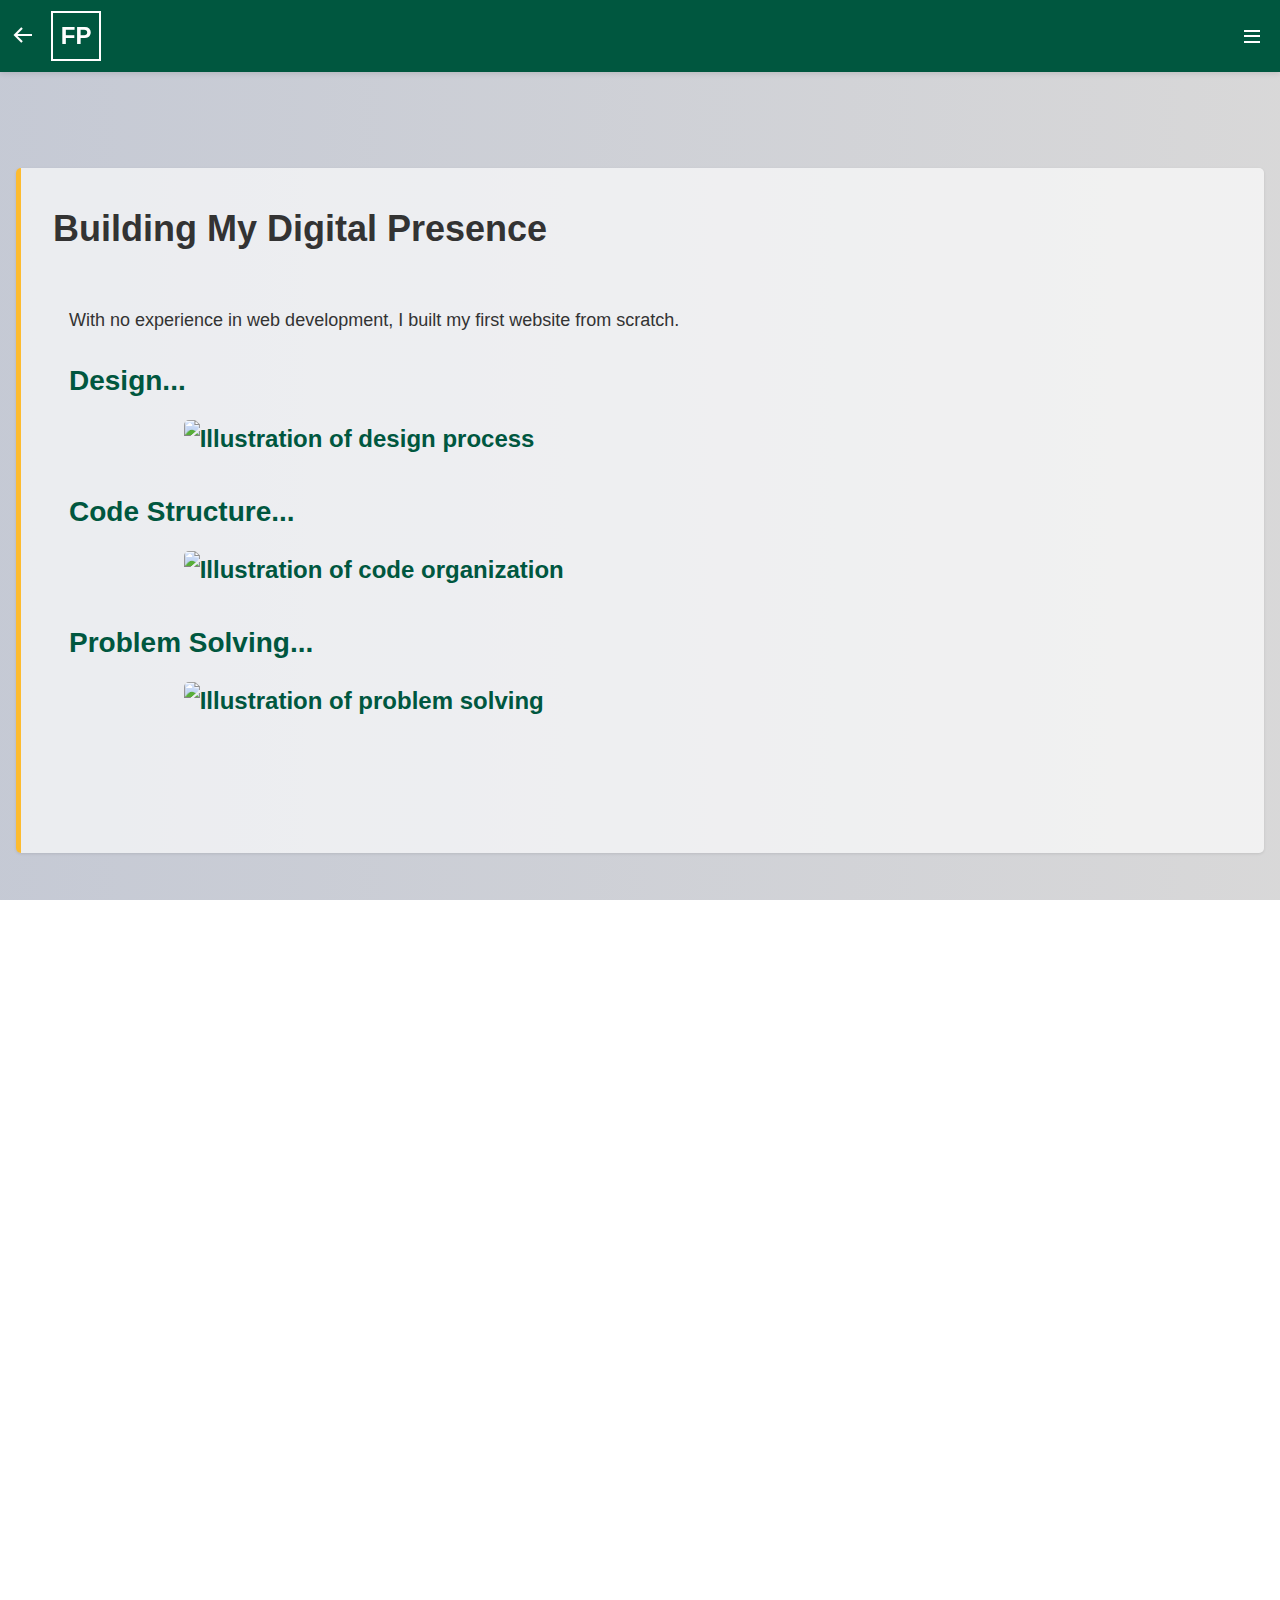
==== project1.html @ 6569da2d "Update project1.html" ====
<!DOCTYPE html>
<html lang="en">
<head>
  <meta charset="UTF-8" />
  <meta name="viewport" content="width=device-width, initial-scale=1, viewport-fit=cover" />
  <title>Building My Digital Presence</title>
  <!-- Icons -->
  <link href='https://unpkg.com/boxicons@2.1.4/css/boxicons.min.css' rel='stylesheet'>
  <!-- Consistent Style -->
  <link rel="stylesheet" href="style.css" />
</head>
<body>

  <!-- Header -->
  <header class="common-header">
    <div class="header-left">
      <a class="back" href="index.html">
        <i class='bx bx-arrow-back'></i>
      </a>
      <button class="logo" onclick="window.location.reload();">FP</button>
    </div>
    <div class="header-right">
      <button id="menuToggle" aria-label="Project Menu">
        <i class="bx bx-menu"></i>
      </button>
    </div>
  </header>

  <!-- Sliding Sidebar for Project Navigation -->
  <div id="projectSidebar" class="sidebar">
    <div class="sidebar-header">
      <h2>Projects</h2>
      <button id="closeSidebar" aria-label="Close Menu">
        <i class="bx bx-x"></i>
      </button>
    </div>
    <!-- Filter Toolbar -->
    <div class="sidebar-filter">
      <button class="filter-btn" data-filter="featured">Featured</button>
      <button class="filter-btn" data-filter="other">Other</button>
      <button class="filter-btn" data-filter="all">All</button>
    </div>
    <div class="sidebar-content">
      <h3 class="sidebar-section-title featured-title">Featured</h3>
      <ul class="sidebar-list featured-list">
        <li>
          <a href="project1.html">
            <img src="images/HTML-Thumb.jpg" alt="Project 1 Thumbnail">
            <span>Building My Digital Presence</span>
          </a>
        </li>
        <li>
          <a href="project2.html">
            <img src="images/project2-thumb.jpg" alt="Project 2 Thumbnail">
            <span>MongoDB Business Use Case</span>
          </a>
        </li>
        <li>
          <a href="project3.html">
            <img src="images/project3-thumb.jpg" alt="Project 3 Thumbnail">
            <span>Titanic Survival Prediction</span>
          </a>
        </li>
      </ul>
      <h3 class="sidebar-section-title other-title">Other Projects</h3>
      <ul class="sidebar-list other-list">
        <li>
          <a href="project4.html">
            <img src="images/project4-thumb.jpg" alt="Project 4 Thumbnail">
            <span>Multiple Regression Analysis</span>
          </a>
        </li>
        <!-- Additional project items as needed -->
      </ul>
    </div>
  </div>

  <!-- Main Project Content -->
  <div class="container">

    <!-- 1. Introduction -->
    <section class="project-section" id="introduction">
      <h1>Building My Digital Presence</h1>
      
      <!-- Introductory Text -->
      <div class="content-block text-block">
        <p>With no experience in web development, I built my first website from scratch.</p>
      </div>
      
      <!-- Story Beat: Design -->
      <div class="content-block highlight-block">
        <h2>Design...</h2>
        <img src="images/siteprogress.gif" alt="Illustration of design process">
      </div>
      
      <!-- Story Beat: Code Structure -->
      <div class="content-block highlight-block">
        <h2>Code Structure...</h2>
        <img src="images/code-structure.jpg" alt="Illustration of code organization">
      </div>
      
      <!-- Story Beat: Problem Solving -->
      <div class="content-block highlight-block">
        <h2>Problem Solving...</h2>
        <img src="images/problem-solving.jpg" alt="Illustration of problem solving">
      </div>
      
      <!-- Concluding Intro -->
      <div class="content-block text-block">
        <p>I learned how to turn ideas into a working website while improving through testing and iteration.</p>
      </div>
    </section>

    <!-- 2. Early Challenges: Getting Started -->
    <section class="project-section" id="early-challenges">
      <h1>Getting Started</h1>
      
      <div class="content-block text-block">
        <p>I wrote all the styling directly in the HTML, thinking it would keep things simple.</p>
      </div>
      
      <div class="content-block highlight-block">
        <h2>Debugging...</h2>
        <img src="images/gif-inline-styling-challenge.gif" alt="Struggle with inline styling">
      </div>
      
      <div class="content-block text-block">
        <p>This made the code difficult to read and update.</p>
      </div>
      
      <div class="content-block highlight-block">
        <h2>Learning Separation...</h2>
        <img src="images/css-separation.jpg" alt="Visual representation of separating CSS from HTML">
      </div>
      
      <div class="content-block text-block">
        <p>Separating content from styling made the code easier to manage.</p>
      </div>
    </section>

    <!-- 3. Refactoring & Reorganizing -->
    <section class="project-section" id="refactoring">
      <h1>Refactoring & Reorganizing</h1>
      
      <div class="content-block text-block">
        <p>I moved all styling to an external CSS file to keep the code clean and organized.</p>
      </div>
      
      <div class="content-block highlight-block">
        <h2>Refactoring...</h2>
        <img src="images/gif-css-refactoring.gif" alt="Animation of the refactoring process">
      </div>
      
      <div class="content-block text-block">
        <p>Breaking the stylesheet into clear sections improved readability and made updates easier.</p>
      </div>
      
      <div class="content-block highlight-block">
        <h2>Efficiency & Scalability...</h2>
        <img src="images/structured-code.jpg" alt="Illustration of structured, efficient code">
      </div>
      
      <div class="content-block text-block">
        <p>This process emphasized the importance of keeping code clear and easy to maintain.</p>
      </div>
    </section>

    <!-- 4. Enhancements & Iterative Improvements -->
    <section class="project-section" id="enhancements">
      <h1>Staying Focused on What Matters</h1>
      
      <div class="content-block text-block">
        <p>I spent hours adjusting colors, animations, and visual effects.</p>
      </div>
      
      <div class="content-block highlight-block">
        <h2>A Polished but Incomplete Site...</h2>
        <img src="images/gif-enhancements.gif" alt="Animation showcasing visual improvements">
      </div>
      
      <div class="content-block text-block">
        <p>The site looked refined but lacked purpose.</p>
      </div>
      
      <div class="content-block highlight-block">
        <h2>Reprioritizing What Matters...</h2>
        <img src="images/content-focus.jpg" alt="Illustration emphasizing the importance of content">
      </div>
      
      <div class="content-block text-block">
        <p>Adding projects that reflect my skills and progress made the site more complete and purposeful.</p>
      </div>
    </section>

    <!-- 5. Final Product & Reflections -->
    <section class="project-section" id="final-product">
      <h1>A Website Built Through Learning</h1>
      
      <div class="content-block text-block">
        <p>The final product is a responsive site shaped by curiosity and experimentation.</p>
      </div>
      
      <div class="content-block highlight-block">
        <h2>Thinking Beyond the Code...</h2>
        <img src="images/final-design.jpg" alt="Showcase of the final design">
      </div>
      
      <div class="content-block text-block">
        <p>Every challenge required breaking down complex tasks and finding clear solutions.</p>
      </div>
      
      <div class="content-block highlight-block">
        <h2>Proof of Adaptability...</h2>
        <img src="images/final-code.jpg" alt="Showcase of clean, efficient code">
      </div>
      
      <div class="content-block text-block">
        <p>This site proves my ability to learn quickly, adapt, and create something functional from the ground up.</p>
      </div>
    </section>

  </div>

  <!-- Minimal Footer -->
  <footer class="project-footer">
    <p>&copy; <span id="year"></span> Fabrizio Petrozzi. All rights reserved.</p>
  </footer>

  <!-- Scripts for Sidebar, Filter, and Section Animations -->
  <script>
    document.addEventListener('DOMContentLoaded', function() {
      const menuToggle = document.getElementById('menuToggle');
      const closeSidebar = document.getElementById('closeSidebar');
      const projectSidebar = document.getElementById('projectSidebar');

      menuToggle.addEventListener('click', function() {
        projectSidebar.classList.add('active');
      });

      closeSidebar.addEventListener('click', function() {
        projectSidebar.classList.remove('active');
      });

      document.addEventListener('click', function(e) {
        if (!projectSidebar.contains(e.target) && !menuToggle.contains(e.target)) {
          projectSidebar.classList.remove('active');
        }
      });
    });
  </script>

  <script>
    document.addEventListener('DOMContentLoaded', function() {
      const filterButtons = document.querySelectorAll('.filter-btn');
      const featuredList = document.querySelector('.featured-list');
      const otherList = document.querySelector('.other-list');
      const featuredTitle = document.querySelector('.featured-title');
      const otherTitle = document.querySelector('.other-title');

      filterButtons.forEach(btn => {
        btn.addEventListener('click', function() {
          filterButtons.forEach(b => b.classList.remove('active'));
          btn.classList.add('active');
          const filter = btn.getAttribute('data-filter');
          if (filter === 'featured') {
            featuredList.style.display = 'block';
            featuredTitle.style.display = 'block';
            otherList.style.display = 'none';
            otherTitle.style.display = 'none';
          } else if (filter === 'other') {
            featuredList.style.display = 'none';
            featuredTitle.style.display = 'none';
            otherList.style.display = 'block';
            otherTitle.style.display = 'block';
          } else if (filter === 'all') {
            featuredList.style.display = 'block';
            featuredTitle.style.display = 'block';
            otherList.style.display = 'block';
            otherTitle.style.display = 'block';
          }
        });
      });
      document.querySelector('.filter-btn[data-filter="all"]').click();
    });
  </script>

  <script>
    document.addEventListener('DOMContentLoaded', function() {
      const sections = document.querySelectorAll('.project-section');
      const sectionObserver = new IntersectionObserver((entries, observer) => {
        entries.forEach(entry => {
          if (entry.isIntersecting) {
            entry.target.classList.add('active');
            observer.unobserve(entry.target);
          }
        });
      }, {
        threshold: 0.1,
        rootMargin: "0px 0px -20% 0px"
      });
      sections.forEach(section => {
        sectionObserver.observe(section);
      });
    });
  </script>
<script>
  document.addEventListener('DOMContentLoaded', function() {
    const contentBlocks = document.querySelectorAll('.content-block');
    const blockObserver = new IntersectionObserver((entries, observer) => {
      entries.forEach(entry => {
        if (entry.isIntersecting) {
          entry.target.classList.add('active');
          observer.unobserve(entry.target);
        }
      });
    }, {
      threshold: 0.1,
      rootMargin: "0px 0px -20% 0px"
    });
    contentBlocks.forEach(block => {
      blockObserver.observe(block);
    });
  });
</script>
  <script src="darkmode.js"></script>
  <script>
    document.getElementById("year").textContent = new Date().getFullYear();
  </script>

</body>
</html>
---- style.css ----
/* ==========================================================================
   CSS Variables - Light & Dark Mode
   ========================================================================== */

:root {
  /* Colors */
  --color-green: #00573F;
  --color-gold: #FDBB2F;
  --color-blue: #192A56;
  --color-dark: #333;
  --color-light: #fff;
  
  /* Global */
  --body-text-color: var(--color-dark);
  --body-bg: linear-gradient(270deg, rgba(0,87,63,0.2), rgba(253,187,47,0.15), rgba(25,42,86,0.25));
  --body-bg-size: 600% 600%; 
  --body-anim: gradientShift 45s ease infinite;
  
  /* Header */
  --header-bg: var(--color-green);
  --header-text-color: var(--color-light);
  
  /* Navigation */
  --nav-link-color: var(--color-light);
  --nav-link-hover-color: var(--color-gold);
  
  /* Sections / Containers */
  --section-bg: rgba(255,255,255,0.65);
  --section-border-left: var(--color-gold);
  --section-box-shadow: 0 1px 3px rgba(0, 0, 0, 0.1);
  
  /* Footer */
  --footer-bg: var(--color-green);
  --footer-text-color: var(--color-light);
  
  /* Profile Image */
  --profile-pic-border: var(--color-green);
  --profile-pic-hover-border: var(--color-gold);
  --profile-pic-hover-shadow: 0 0 10px var(--color-gold);
  
  /* Social Links */
  --social-bg: rgba(0,87,63,0.9);
  --social-hover-bg: rgba(253,187,47,0.9);
  --social-hover-glow: 0 0 10px rgba(253,187,47,0.9);
  
  /* Project Item */
  --project-item-border: var(--color-green);
  --project-item-hover-border: var(--color-gold);
  --project-item-hover-shadow: 0 0 10px var(--color-gold);

  /* Sidebar */
  --sidebar-bg: rgba(255,255,255,0.95);
  --sidebar-text-color: var(--color-dark);
  --sidebar-header-bg: var(--color-green);
  --sidebar-header-text: var(--color-light);
  --sidebar-subheading-color: var(--color-green);
  --filter-btn-bg: var(--color-green);
  --filter-btn-hover-bg: var(--color-gold);
  --sidebar-link-color: var(--color-dark);

  /* Modal */
  --modal-bg: var(--color-light);
  --modal-border-left: var(--color-gold);
  --modal-content-a: var(--color-dark);
  
  /* Highlight name */
  --highlight-name: var(--color-green);
  
  /* Common sizes */
  --spacing-xs: 0.5rem;
  --spacing-sm: 1rem;
  --spacing-md: 1.5rem;
  --spacing-lg: 2rem;
  --spacing-xl: 4rem;
  
  /* Transitions */
  --transition-fast: 0.3s;
  --transition-medium: 0.6s;
  --transition-slow: 0.8s;
  
  /* Borders */
  --border-radius-sm: 4px;
  --border-radius-md: 5px;
  --border-radius-round: 50%;
}

/* Dark Mode Overrides */
.dark-mode, [data-theme="dark"] {
  /* Colors */
  --color-dark-bg-1: #0d0d0d;
  --color-dark-bg-2: #1a1a2e;
  --color-dark-accent: #383851;
  --color-light-accent: #a8b2d1;
  
  /* Global */
  --body-text-color: #ddd;
  --body-bg: linear-gradient(270deg, var(--color-dark-bg-1), var(--color-dark-bg-2), var(--color-dark-bg-1));
  --body-bg-size: auto;
  --body-anim: none;
  
  /* Header & Footer */
  --header-bg: var(--color-dark-accent);
  --footer-bg: var(--color-dark-accent);
  
  /* Navigation */
  --nav-link-hover-color: var(--color-light-accent);
  
  /* Sections / Containers */
  --section-bg: var(--color-dark-bg-2);
  --section-border-left: var(--color-light-accent);
  --section-box-shadow: 0 0 10px var(--color-light-accent);
  
  /* Profile Image */
  --profile-pic-border: var(--color-dark-accent);
  --profile-pic-hover-border: var(--color-light-accent);
  --profile-pic-hover-shadow: 0 0 10px var(--color-light-accent);
  
  /* Social Buttons */
  --social-bg: var(--color-dark-accent);
  --social-hover-bg: var(--color-light-accent);
  --social-hover-glow: 0 0 10px var(--color-light-accent);
  
  /* Project Item */
  --project-item-border: var(--color-dark-accent);
  --project-item-hover-border: var(--color-light-accent);
  --project-item-hover-shadow: 0 0 10px var(--color-light-accent);

  /* Sidebar */
  --sidebar-bg: var(--color-dark-bg-2);
  --sidebar-text-color: var(--color-light);
  --sidebar-header-bg: var(--color-dark-accent);
  --sidebar-subheading-color: var(--color-light);
  --filter-btn-bg: var(--color-dark-accent);
  --filter-btn-hover-bg: var(--color-light-accent);
  --sidebar-link-color: var(--color-light);

  /* Modal */
  --modal-bg: var(--color-dark-bg-2);
  --modal-border-left: var(--color-light-accent);
  --modal-content-a: var(--color-light);
  
  /* Highlight name */
  --highlight-name: var(--color-light-accent);
}

/* ==========================================================================
   1. Base & Global Styles
   ========================================================================== */

/* Reset & Universal Settings */
* {
  margin: 0;
  padding: 0;
  box-sizing: border-box;
}

html {
  scroll-behavior: smooth;
}

html, body {
  height: 100%;
  margin: 0;
  padding: 0;
  overflow-x: hidden;
}

/* Global Body Styling */
body {
  font-family: 'Open Sans', Arial, sans-serif;
  line-height: 1.6;
  color: var(--body-text-color);
  display: flex;
  flex-direction: column;
  background: var(--body-bg);
  background-size: var(--body-bg-size);
  animation: var(--body-anim);
}

/* Gradient Animation */
@keyframes gradientShift {
  0% { background-position: 0% 50%; }
  50% { background-position: 100% 50%; }
  100% { background-position: 0% 50%; }
}

/* Container Styling */
.container {
  flex: 1;                     
  width: 100%;
  max-width: 1300px;
  margin: 5rem auto 0;
  padding: var(--spacing-sm);  
}

/* ==========================================================================
   2. Typography & Text Elements
   ========================================================================== */

/* Base Typography */
h1, h2, h3 {
  margin-bottom: var(--spacing-sm);
  text-align: center;
}

p {
   text-align: left;
}

.project-section h1,
.project-section h2,
.project-section h3,
.project-section p {
  text-align: left;
}

.highlight-name {
  font-weight: bold;
  color: var(--highlight-name);
}

/* Mobile First Typography */
body { font-size: 14px; }
h1 { font-size: 24px; }
h2 { font-size: 20px; }
p { font-size: 14px; }
header.common-header .logo { font-size: 20px; }
.main-nav a { font-size: 16px; }
#menuToggle, header.common-header .back { font-size: 20px; }
.social-links i { font-size: 16px; }
.modal-content .close { font-size: 24px; }
.sidebar-section-title { font-size: 16px; }
.sidebar-list li a span { font-size: 14px; }
#closeSidebar { font-size: 20px; }
.filter-btn { font-size: 14px; }

/* Tablet Typography */
@media (min-width: 601px) and (max-width: 1024px) {
  body { font-size: 16px; }
  h1 { font-size: 30px; }
  h2 { font-size: 24px; }
  p { font-size: 16px; }
  header.common-header .logo { font-size: 22px; }
  .main-nav a { font-size: 18px; }
  #menuToggle, header.common-header .back { font-size: 22px; }
  .social-links i { font-size: 20px; }
  .modal-content .close { font-size: 26px; }
  .sidebar-section-title { font-size: 18px; }
  .sidebar-list li a span { font-size: 16px; }
  #closeSidebar { font-size: 22px; }
  .filter-btn { font-size: 15px; }
}

/* Desktop Typography */
@media (min-width: 1025px) {
  body { font-size: 18px; }
  h1 { font-size: 36px; }
  h2 { font-size: 28px; }
  p { font-size: 18px; }
  header.common-header .logo { font-size: 24px; }
  .main-nav a { font-size: 20px; }
  #menuToggle, header.common-header .back { font-size: 24px; }
  .social-links i { font-size: 24px; }
  .modal-content .close { font-size: 28px; }
  .sidebar-section-title { font-size: 20px; }
  .sidebar-list li a span { font-size: 18px; }
  #closeSidebar { font-size: 24px; }
  .filter-btn { font-size: 16px; }
}

/* ==========================================================================
   3. Header & Navigation
   ========================================================================== */

/* Base Header Style */
header.common-header {
  position: sticky;
  top: 0;
  left: 0;
  right: 0;
  z-index: 999;
  background-color: var(--header-bg);
  color: var(--header-text-color);
  padding: 0.7rem;
  display: flex;
  align-items: center;
  justify-content: space-between;
  box-shadow: 0 2px 5px rgba(0, 0, 0, 0.1);
}

/* Header Structural Elements */
.header-left {
  display: flex;
  align-items: center;
  gap: var(--spacing-sm);
  flex: 0 0 auto;
}

.header-center {
  flex: 1;
  display: flex;
  justify-content: center;
}

.header-right {
  position: absolute;
  right: var(--spacing-sm);
  top: 55%;
  transform: translateY(-50%);
}

/* Logo */
header.common-header .logo {
  font-weight: bold;
  color: var(--header-text-color);
  border: 2px solid var(--header-text-color);
  width: clamp(40px, 6vw, 50px);
  height: clamp(40px, 6vw, 50px);
  display: flex;
  align-items: center;
  justify-content: center;
  background: none;
  cursor: pointer;
}

/* Navigation */
.header-center nav {
  text-align: center;
  overflow: visible;
  white-space: nowrap;
}

.main-nav {
  display: flex;
  gap: clamp(0.8rem, 2vw, 1.5rem);
  align-items: center;
}

.main-nav a {
  text-decoration: none;
  color: var(--nav-link-color);
  font-weight: bold;
  transition: color var(--transition-fast);
}

.main-nav a:hover {
  color: var(--nav-link-hover-color);
}

/* Menu Toggle Button */
#menuToggle {
  background: none;
  border: none;
  color: var(--header-text-color);
  cursor: pointer;
}

/* Back Button */
header.common-header .back {
  display: flex;
  align-items: center;
  color: var(--header-text-color);
  text-decoration: none;
}

/* ==========================================================================
   4. Section Styles
   ========================================================================== */

section {
  opacity: 0;
  transform: translateX(-100px);
  transition: opacity var(--transition-medium) ease-out, transform var(--transition-medium) ease-out;
  display: flow-root;
  background-color: var(--section-bg);
  margin-bottom: 6rem;
  padding: var(--spacing-lg);
  border-radius: var(--border-radius-md);
  box-shadow: var(--section-box-shadow);
  border-left: 5px solid var(--section-border-left);
  scroll-margin-top: 80px;
}

section.active {
  opacity: 1;
  transform: translateX(0);
}

/* ==========================================================================
   5. Social Links & Dark Mode Toggle
   ========================================================================== */

/* Social links container */
.social-links {
  position: absolute;
  top: 0.5rem;
  right: 0.5rem;
  display: flex;
  gap: 0.5rem;
}

/* Social link styling */
.social-links a {
  width: clamp(30px, 5vw, 50px);
  height: clamp(30px, 5vw, 50px);
  background-color: var(--social-bg);
  border-radius: var(--border-radius-round);
  display: flex;
  align-items: center;
  justify-content: center;
  color: var(--header-text-color);
  text-decoration: none;
  transition: transform var(--transition-fast), background-color var(--transition-fast);
  position: relative;
}

.social-links a:hover {
  transform: scale(1.1);
  background-color: var(--social-hover-bg);
  box-shadow: var(--social-hover-glow);
}

/* Tooltip styling */
.social-links a::after {
  content: attr(aria-label);
  position: absolute;
  bottom: -2.5rem;
  left: 50%;
  transform: translateX(-50%);
  background-color: rgba(0, 0, 0, 0.75);
  color: var(--color-light);
  padding: 0.3rem 0.5rem;
  border-radius: var(--border-radius-sm);
  font-size: 0.8rem;
  white-space: nowrap;
  opacity: 0;
  pointer-events: none;
  transition: opacity 0.2s ease-in-out;
}

.social-links a:hover::after {
  opacity: 1;
}

/* Dark Mode Toggle */
.dark-mode-toggle-input {
  display: none;
}

.dark-mode-toggle-label {
  --slider-width: clamp(16px, 3vw, 22px);
  display: inline-block;
  width: clamp(40px, 7vw, 52px);
  height: clamp(20px, 3.5vw, 26px);
  border-radius: calc(clamp(20px, 3.5vw, 26px) / 2);
  background: linear-gradient(to right, #f1c40f, #87cefa);
  border: clamp(1px, 0.3vw, 2px) solid var(--color-light);
  box-shadow: inset 0 2px 4px rgba(0, 0, 0, 0.3);
  position: relative;
  cursor: pointer;
  transition: background 1s ease;
  overflow: hidden;
}

.dark-mode-toggle-label::after {
  content: "";
  position: absolute;
  top: 0;
  left: 0;
  width: 100%;
  height: 100%;
  background: linear-gradient(to right, #162447 10%, #fff3b0 100%);
  opacity: 0;
  transition: opacity 2.25s ease;
  pointer-events: none;
  z-index: 0;
}

.dark-mode-toggle-input:checked + .dark-mode-toggle-label::after {
  opacity: 1;
}

.dark-mode-toggle-label .toggle-slider {
  position: absolute;
  top: 0px;
  left: 0px;
  width: var(--slider-width);
  height: var(--slider-width);
  border-radius: var(--border-radius-round);
  background-color: #f1c40f;
  transition: left 0.8s ease, background-color 1s ease;
  display: flex;
  align-items: center;
  justify-content: center;
  z-index: 1;
}

.dark-mode-toggle-label .toggle-slider .icon {
  position: absolute;
  width: 100%;
  height: 100%;
  font-size: calc(var(--slider-width));
  line-height: 1;
  text-align: center;
  transition: opacity 0.3s ease, color 1s ease, transform 0.1s ease;
}

.dark-mode-toggle-input:not(:checked) + .dark-mode-toggle-label .toggle-slider .sun-icon {
  opacity: 1;
  color: transparent;
  transform: translateX(0);
}

.dark-mode-toggle-input:not(:checked) + .dark-mode-toggle-label .toggle-slider .moon-icon {
  opacity: 0;
  color: #f1c40f;
  transform: scaleX(-1);
}

.dark-mode-toggle-input:checked + .dark-mode-toggle-label .toggle-slider .sun-icon {
  opacity: 0;
  color: transparent;
  transform: translateX(0);
}

.dark-mode-toggle-input:checked + .dark-mode-toggle-label .toggle-slider .moon-icon {
  opacity: 1;
  color: #fff3b0;
  transform: scaleX(-1);
}

.dark-mode-toggle-input:checked + .dark-mode-toggle-label .toggle-slider {
  left: calc(100% - var(--slider-width) - 2px);
  background-color: transparent;
}

.dark-mode-toggle {
  margin: -1.15rem 0 0 -1.5rem;
}

/* ==========================================================================
   6. Projects Grid
   ========================================================================== */

.projects-grid {
  display: flex;
  flex-wrap: wrap;
  gap: var(--spacing-md);
  justify-content: center;
}

.project-item {
  flex: 1 1 calc(33.33% - 1rem);
  max-width: calc(33.33% - 1rem);
  margin-bottom: var(--spacing-xs);
  transform: translateX(100%);
  opacity: 0;
  transition: transform var(--transition-slow) ease-out 0.2s, opacity var(--transition-slow) ease-out 0.2s;
}

.project-item.active {
  transform: translateX(0);
  opacity: 1;
}

.project-item a {
  text-decoration: none;
  color: inherit;
  display: block;
}

.project-item img {
  width: 100%;
  aspect-ratio: 16 / 9;
  object-fit: cover;
  border-radius: var(--border-radius-md);
  border: 4px solid var(--project-item-border);
  transition: transform var(--transition-fast), border-color var(--transition-fast), box-shadow var(--transition-fast);
  cursor: pointer;
}

.project-item img:hover {
  transform: translateY(-5px);
  border-color: var(--project-item-hover-border);
  box-shadow: var(--project-item-hover-shadow);
}

.project-item h3 {
  margin-top: 0.5rem;
  font-size: clamp(16px, 2vw, 20px);
}

/* ==========================================================================
   7. Footer
   ========================================================================== */

footer {
  width: 100%;
  background-color: var(--footer-bg);
  color: var(--footer-text-color);
  padding: var(--spacing-sm);
  box-shadow: 0 -2px 5px rgba(0, 0, 0, 0.1);
  display: flex;
  align-items: center;
  justify-content: center;
}

/* ==========================================================================
   8. Profile Image
   ========================================================================== */

.profile-pic {
  display: block;
  margin: 0 auto 2rem auto;
  width: clamp(150px, 20vw, 250px);
  height: clamp(150px, 20vw, 250px);
  object-fit: cover;
  border-radius: var(--border-radius-round);
  border: 4px solid var(--profile-pic-border);
  transition: border-color var(--transition-fast), box-shadow var(--transition-fast);
}

.profile-pic:hover {
  border-color: var(--profile-pic-hover-border);
  box-shadow: var(--profile-pic-hover-shadow);
}

/* ==========================================================================
   9. Modal Window
   ========================================================================== */

.modal {
  display: none;
  position: fixed;
  z-index: 1000;
  left: 0;
  top: 0;
  width: 100%;
  height: 100%;
  overflow: auto;
  background-color: rgba(0, 0, 0, 0.5);
}

.modal-content {
  position: relative;
  background-color: var(--modal-bg);
  margin: 10% auto;
  padding: var(--spacing-md);
  border-left: 5px solid var(--modal-border-left);
  width: 80%;
  max-width: 500px;
  border-radius: var(--border-radius-md);
  box-shadow: var(--section-box-shadow);
}

.modal-content .close {
  position: absolute;
  top: 0;
  right: 0.5rem;
  color: #aaa;
  font-weight: bold;
  cursor: pointer;
}

.modal-content .close:hover,
.modal-content .close:focus {
  color: black;
}

/* ==========================================================================
   10. Sidebar
   ========================================================================== */

.sidebar {
  position: fixed;
  top: 0;
  right: -100%;
  width: 80%;
  max-width: 400px;
  height: 100%;
  background-color: var(--sidebar-bg);
  box-shadow: -2px 0 5px rgba(0, 0, 0, 0.2);
  transition: right 0.4s ease;
  z-index: 1001;
  display: flex;
  flex-direction: column;
}

.sidebar.active {
  right: 0;
}

.sidebar-header {
  position: relative;
  display: flex;
  align-items: center;
  justify-content: space-between;
  padding: var(--spacing-sm);
  background-color: var(--sidebar-header-bg);
  color: var(--sidebar-header-text);
}

.sidebar-content {
  padding: var(--spacing-sm);
  overflow-y: auto;
}

.sidebar-section-title {
  margin-top: var(--spacing-sm);
  margin-bottom: 0.5rem;
  color: var(--sidebar-subheading-color);
  border-bottom: 1px solid #ddd;
  padding-bottom: 0.25rem;
  z-index: 1003;
}

.sidebar-list {
  list-style: none;
  margin: 0;
  padding: 0;
}

.sidebar-list li {
  border-bottom: 1px solid #eee;
}

.sidebar-list li a {
  display: flex;
  align-items: center;
  text-decoration: none;
  color: var(--sidebar-link-color);
  padding: var(--spacing-sm) 0;
  transition: background-color var(--transition-fast);
  z-index: 1003;
}

.sidebar-list li a img {
  width: clamp(40px, 5vw, 60px);
  height: clamp(40px, 5vw, 60px);
  object-fit: cover;
  border-radius: var(--border-radius-md);
  margin-right: var(--spacing-sm);
  transition: transform var(--transition-fast) ease;
}

.sidebar-list li a img:hover {
  transform: scale(1.05);
}

#closeSidebar {
  position: absolute;
  top: 1.5rem;
  right: var(--spacing-sm);
  background: none;
  border: none;
  color: var(--sidebar-header-text);
  cursor: pointer;
}

/* Sidebar Filter Toolbar */
.sidebar-filter {
  display: flex;
  justify-content: center;
  gap: 0.1rem;
  padding: 0.1rem;
  background-color: var(--sidebar-header-bg);
}

.filter-btn {
  background-color: var(--filter-btn-bg);
  color: var(--sidebar-header-text);
  border: none;
  padding: 0.5rem 1rem;
  border-radius: 0;
  cursor: pointer;
  transition: background-color var(--transition-fast);
}

.filter-btn:hover,
.filter-btn.active {
  background-color: var(--filter-btn-hover-bg);
}

/* ==========================================================================
   11. Content Blocks
   ========================================================================== */

.content-block {
  opacity: 0;
  transition: opacity var(--transition-slow) ease-out;
  padding: var(--spacing-lg) var(--spacing-sm);
  margin: var(--spacing-lg) 0;
}

.content-block.active {
  opacity: 1;
}

.text-block {
  font-family: 'Open Sans', Arial, sans-serif;
  line-height: 1.6;
  color: var(--body-text-color);
  margin-bottom: var(--spacing-xs);
  text-align: left;
  padding: 1rem 0 0 var(--spacing-sm);
}

.highlight-block {
  text-align: left;
  font-family: 'Open Sans', Arial, sans-serif;
  font-size: 1.5rem;
  font-weight: bold;
  color: var(--highlight-name);
  padding: var(--spacing-sm);
  margin-bottom: var(--spacing-md);
  margin: 0rem;
}

.highlight-block img {
  display: block;
  max-width: 80%;
  margin: var(--spacing-xs) auto 0;
  border-radius: var(--border-radius-md);
  transition: transform var(--transition-fast) ease, box-shadow var(--transition-fast) ease;
}

.highlight-block img:hover {
  transform: scale(1.01);
  box-shadow: 0 0 8px rgba(0, 0, 0, 0.2);
}

/* ==========================================================================
   12. Media Queries
   ========================================================================== */

@media (max-width: 900px) {
  header.common-header {
    position: fixed;
    top: 0;
    left: 0;
    flex-direction: row;
    justify-content: space-between;
    align-items: center;
    padding: 0.5rem 1rem;
  }
  
  .header-right {
    position: absolute;
    right: var(--spacing-sm);
  }
  
  .header-left {
    gap: 0.5rem;
  }
  
   p, .text-block {
    line-height: 1.8; 
  }
  
  #menuToggle {
    font-size: clamp(16px, 4vw, 20px);
  }
  
  nav, .main-nav {
    display: flex;
    flex-direction: row;
    gap: clamp(0.2rem, 1vw, 0.5rem);
    flex-shrink: 1;
    overflow: hidden;
    text-overflow: ellipsis;
    white-space: nowrap;
  }
  
  nav a, .main-nav a {
    margin: 0;
    padding: 0.5rem;
  }
  
  nav a {
    font-size: clamp(8px, 3vw, 14px);
  }
  
  .main-nav a {
    font-size: clamp(8px, 3vw, 18px);
  }
  
  .projects-grid {
    flex-direction: column;
    align-items: center;
  }
  
  .project-item {
    flex: 1 1 100%;
    max-width: 100%;
  }
   
  .project-item img {
    object-fit: cover;
    max-height: 300px;
  }
   
  section {
    margin-bottom: var(--spacing-xl);
    padding: var(--spacing-lg);
  }
  
  .container,
  .project-container {
    margin-top: var(--spacing-xl);
    padding: var(--spacing-md);
  }

  .highlight-block img {
     max-width: 100%;
  }
  .text-block {
     padding: 0rem
  }
}
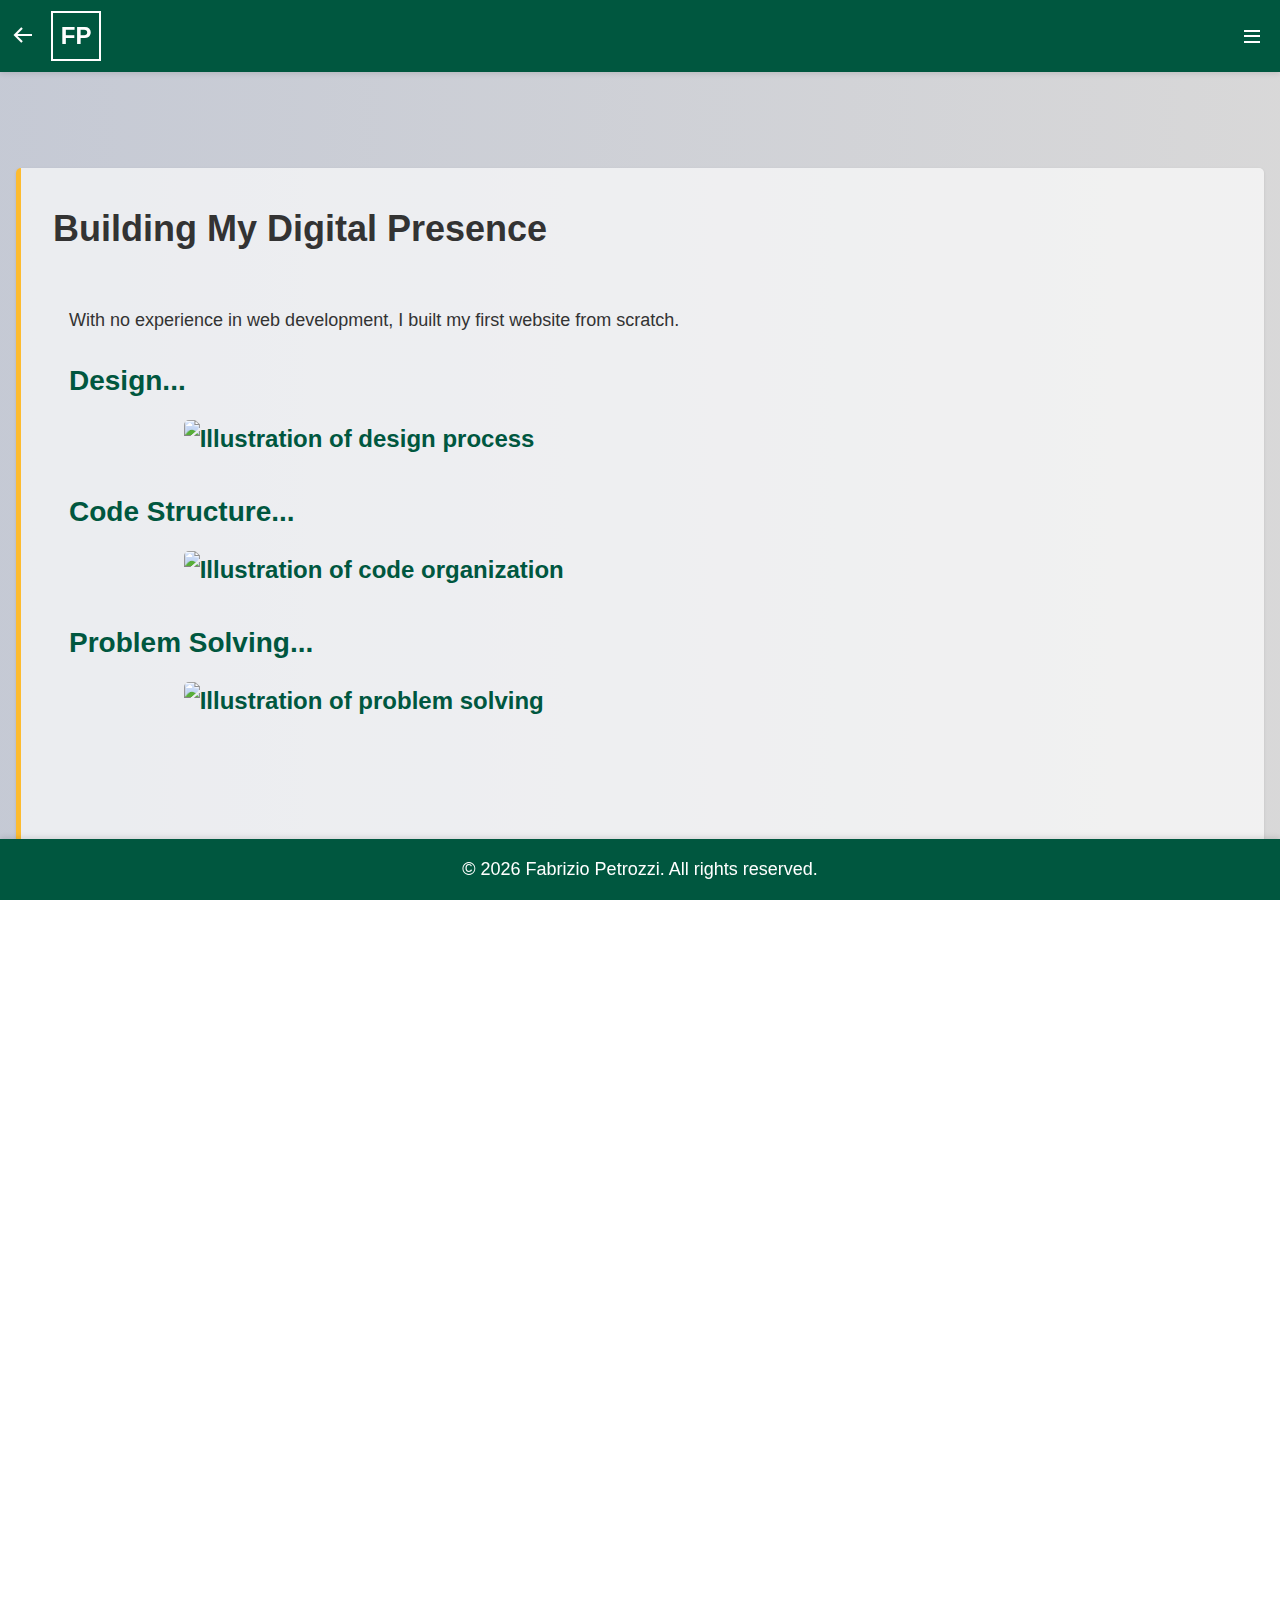
==== commit 7c58d796: "Update project1.html" ====
--- a/project1.html
+++ b/project1.html
@@ -9,10 +9,11 @@
   <!-- Consistent Style -->
   <link rel="stylesheet" href="style.css" />
 </head>
+
 <body>
-
   <!-- Header -->
   <header class="common-header">
+  <main class="main-content">
     <div class="header-left">
       <a class="back" href="index.html">
         <i class='bx bx-arrow-back'></i>
@@ -220,7 +221,7 @@
     </section>
 
   </div>
-
+</main>
   <!-- Minimal Footer -->
   <footer class="project-footer">
     <p>&copy; <span id="year"></span> Fabrizio Petrozzi. All rights reserved.</p>
--- a/style.css
+++ b/style.css
@@ -191,6 +191,10 @@
   max-width: 1300px;
   margin: 5rem auto 0;
   padding: var(--spacing-sm);  
+}
+
+.main-content {
+  flex: 1;
 }
 
 /* ==========================================================================
@@ -603,6 +607,8 @@
   display: flex;
   align-items: center;
   justify-content: center;
+  position: sticky;
+  bottom: 0;
 }
 
 /* ==========================================================================
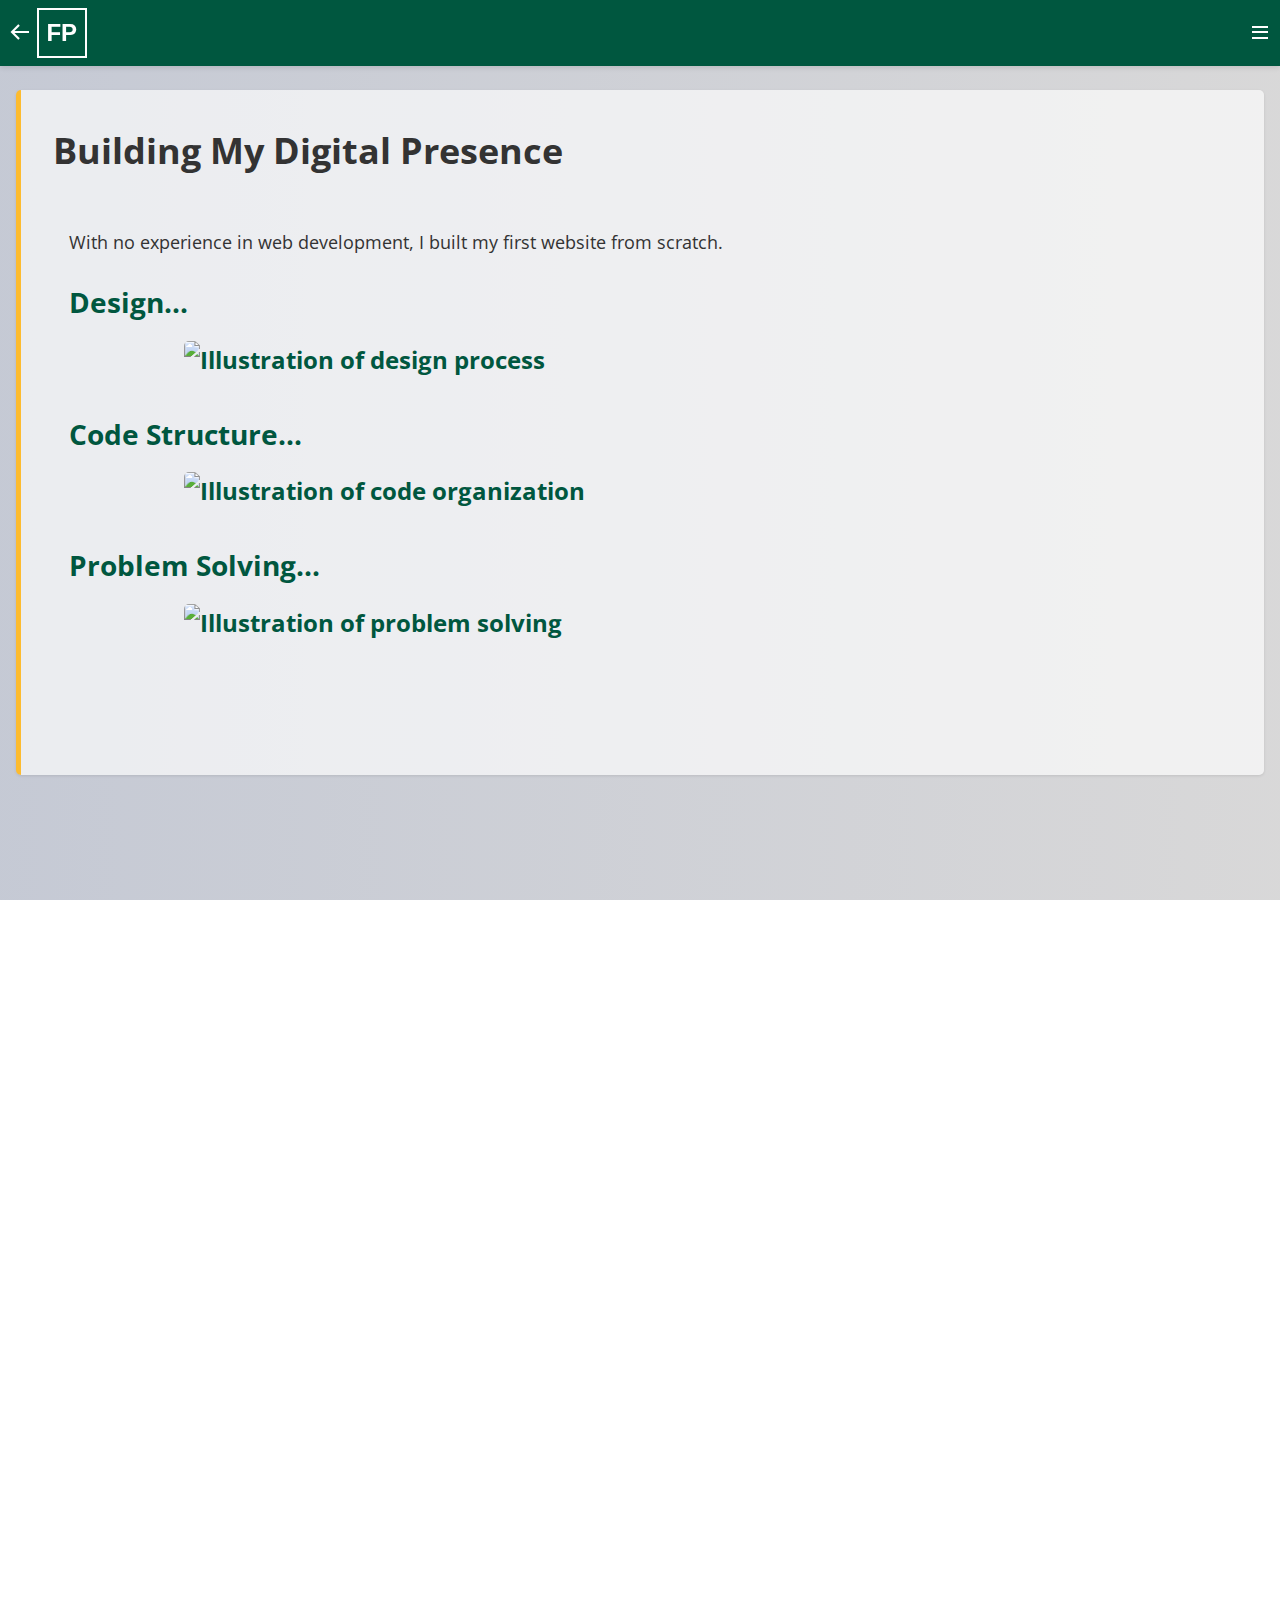
==== commit f754ef63: "Update project1.html" ====
--- a/project1.html
+++ b/project1.html
@@ -4,16 +4,22 @@
   <meta charset="UTF-8" />
   <meta name="viewport" content="width=device-width, initial-scale=1, viewport-fit=cover" />
   <title>Building My Digital Presence</title>
-  <!-- Icons -->
+  <!-- Icon Classes -->
   <link href='https://unpkg.com/boxicons@2.1.4/css/boxicons.min.css' rel='stylesheet'>
-  <!-- Consistent Style -->
+  <!-- Google Font -->
+  <link rel="stylesheet" href="https://fonts.googleapis.com/css2?family=Open+Sans:wght@400;700&display=swap">
+  <!-- External CSS -->
   <link rel="stylesheet" href="style.css" />
+  <!-- Pre-load projects -->
+  <link rel="prefetch" href="project1.html" as="document">
+  <link rel="prefetch" href="project2.html" as="document">
+  <link rel="prefetch" href="project3.html" as="document">
+  <link rel="prefetch" href="project4.html" as="document">
 </head>
 
 <body>
   <!-- Header -->
   <header class="common-header">
-  <main class="main-content">
     <div class="header-left">
       <a class="back" href="index.html">
         <i class='bx bx-arrow-back'></i>
@@ -26,232 +32,242 @@
       </button>
     </div>
   </header>
-
-  <!-- Sliding Sidebar for Project Navigation -->
-  <div id="projectSidebar" class="sidebar">
-    <div class="sidebar-header">
-      <h2>Projects</h2>
-      <button id="closeSidebar" aria-label="Close Menu">
-        <i class="bx bx-x"></i>
-      </button>
+  
+  <!-- Main -->
+  <main class="main-content">
+    <!-- Main Project Content -->
+    <div class="container">
+      <!-- 1. Introduction -->
+      <section class="project-section" id="introduction">
+        <h1>Building My Digital Presence</h1>
+        
+        <!-- Introductory Text -->
+        <div class="content-block text-block">
+          <p>With no experience in web development, I built my first website from scratch.</p>
+        </div>
+        
+        <!-- Story Beat: Design -->
+        <div class="content-block highlight-block">
+          <h2>Design...</h2>
+          <img src="images/siteprogress.gif" alt="Illustration of design process">
+        </div>
+        
+        <!-- Story Beat: Code Structure -->
+        <div class="content-block highlight-block">
+          <h2>Code Structure...</h2>
+          <img src="images/code-structure.jpg" alt="Illustration of code organization">
+        </div>
+        
+        <!-- Story Beat: Problem Solving -->
+        <div class="content-block highlight-block">
+          <h2>Problem Solving...</h2>
+          <img src="images/problem-solving.jpg" alt="Illustration of problem solving">
+        </div>
+        
+        <!-- Concluding Intro -->
+        <div class="content-block text-block">
+          <p>I learned how to turn ideas into a working website while improving through testing and iteration.</p>
+        </div>
+      </section>
+
+      <!-- 2. Early Challenges: Getting Started -->
+      <section class="project-section" id="early-challenges">
+        <h1>Getting Started</h1>
+        
+        <div class="content-block text-block">
+          <p>I wrote all the styling directly in the HTML, thinking it would keep things simple.</p>
+        </div>
+        
+        <div class="content-block highlight-block">
+          <h2>Debugging...</h2>
+          <img src="images/gif-inline-styling-challenge.gif" alt="Struggle with inline styling">
+        </div>
+        
+        <div class="content-block text-block">
+          <p>This made the code difficult to read and update.</p>
+        </div>
+        
+        <div class="content-block highlight-block">
+          <h2>Learning Separation...</h2>
+          <img src="images/css-separation.jpg" alt="Visual representation of separating CSS from HTML">
+        </div>
+        
+        <div class="content-block text-block">
+          <p>Separating content from styling made the code easier to manage.</p>
+        </div>
+      </section>
+
+      <!-- 3. Refactoring & Reorganizing -->
+      <section class="project-section" id="refactoring">
+        <h1>Refactoring & Reorganizing</h1>
+        
+        <div class="content-block text-block">
+          <p>I moved all styling to an external CSS file to keep the code clean and organized.</p>
+        </div>
+        
+        <div class="content-block highlight-block">
+          <h2>Refactoring...</h2>
+          <img src="images/gif-css-refactoring.gif" alt="Animation of the refactoring process">
+        </div>
+        
+        <div class="content-block text-block">
+          <p>Breaking the stylesheet into clear sections improved readability and made updates easier.</p>
+        </div>
+        
+        <div class="content-block highlight-block">
+          <h2>Efficiency & Scalability...</h2>
+          <img src="images/structured-code.jpg" alt="Illustration of structured, efficient code">
+        </div>
+        
+        <div class="content-block text-block">
+          <p>This process emphasized the importance of keeping code clear and easy to maintain.</p>
+        </div>
+      </section>
+
+      <!-- 4. Enhancements & Iterative Improvements -->
+      <section class="project-section" id="enhancements">
+        <h1>Staying Focused on What Matters</h1>
+        
+        <div class="content-block text-block">
+          <p>I spent hours adjusting colors, animations, and visual effects.</p>
+        </div>
+        
+        <div class="content-block highlight-block">
+          <h2>A Polished but Incomplete Site...</h2>
+          <img src="images/gif-enhancements.gif" alt="Animation showcasing visual improvements">
+        </div>
+        
+        <div class="content-block text-block">
+          <p>The site looked refined but lacked purpose.</p>
+        </div>
+        
+        <div class="content-block highlight-block">
+          <h2>Reprioritizing What Matters...</h2>
+          <img src="images/content-focus.jpg" alt="Illustration emphasizing the importance of content">
+        </div>
+        
+        <div class="content-block text-block">
+          <p>Adding projects that reflect my skills and progress made the site more complete and purposeful.</p>
+        </div>
+      </section>
+
+      <!-- 5. Final Product & Reflections -->
+      <section class="project-section" id="final-product">
+        <h1>A Website Built Through Learning</h1>
+        
+        <div class="content-block text-block">
+          <p>The final product is a responsive site shaped by curiosity and experimentation.</p>
+        </div>
+        
+        <div class="content-block highlight-block">
+          <h2>Thinking Beyond the Code...</h2>
+          <img src="images/final-design.jpg" alt="Showcase of the final design">
+        </div>
+        
+        <div class="content-block text-block">
+          <p>Every challenge required breaking down complex tasks and finding clear solutions.</p>
+        </div>
+        
+        <div class="content-block highlight-block">
+          <h2>Proof of Adaptability...</h2>
+          <img src="images/final-code.jpg" alt="Showcase of clean, efficient code">
+        </div>
+        
+        <div class="content-block text-block">
+          <p>This site proves my ability to learn quickly, adapt, and create something functional from the ground up.</p>
+        </div>
+      </section>
     </div>
-    <!-- Filter Toolbar -->
-    <div class="sidebar-filter">
-      <button class="filter-btn" data-filter="featured">Featured</button>
-      <button class="filter-btn" data-filter="other">Other</button>
-      <button class="filter-btn" data-filter="all">All</button>
+    
+    <!-- Sliding Sidebar for Project Navigation -->
+    <div id="projectSidebar" class="sidebar">
+      <div class="sidebar-header">
+        <h2>Projects</h2>
+        <button id="closeSidebar" aria-label="Close Menu">
+          <i class="bx bx-x"></i>
+        </button>
+      </div>
+      <!-- Filter Toolbar -->
+      <div class="sidebar-filter">
+        <button class="filter-btn" data-filter="featured">Featured</button>
+        <button class="filter-btn" data-filter="other">Other</button>
+        <button class="filter-btn" data-filter="all">All</button>
+      </div>
+      <div class="sidebar-content">
+        <h3 class="sidebar-section-title featured-title">Featured</h3>
+        <ul class="sidebar-list featured-list">
+          <li>
+            <a href="project1.html">
+              <img src="images/HTML-Thumb.jpg" alt="Project 1 Thumbnail">
+              <span>Building My Digital Presence</span>
+            </a>
+          </li>
+          <li>
+            <a href="project2.html">
+              <img src="images/project2-thumb.jpg" alt="Project 2 Thumbnail">
+              <span>MongoDB Business Use Case</span>
+            </a>
+          </li>
+          <li>
+            <a href="project3.html">
+              <img src="images/project3-thumb.jpg" alt="Project 3 Thumbnail">
+              <span>Titanic Survival Prediction</span>
+            </a>
+          </li>
+        </ul>
+        <h3 class="sidebar-section-title other-title">Other Projects</h3>
+        <ul class="sidebar-list other-list">
+          <li>
+            <a href="project4.html">
+              <img src="images/project4-thumb.jpg" alt="Project 4 Thumbnail">
+              <span>Multiple Regression Analysis</span>
+            </a>
+          </li>
+          <!-- Additional project items as needed -->
+        </ul>
+      </div>
     </div>
-    <div class="sidebar-content">
-      <h3 class="sidebar-section-title featured-title">Featured</h3>
-      <ul class="sidebar-list featured-list">
-        <li>
-          <a href="project1.html">
-            <img src="images/HTML-Thumb.jpg" alt="Project 1 Thumbnail">
-            <span>Building My Digital Presence</span>
-          </a>
-        </li>
-        <li>
-          <a href="project2.html">
-            <img src="images/project2-thumb.jpg" alt="Project 2 Thumbnail">
-            <span>MongoDB Business Use Case</span>
-          </a>
-        </li>
-        <li>
-          <a href="project3.html">
-            <img src="images/project3-thumb.jpg" alt="Project 3 Thumbnail">
-            <span>Titanic Survival Prediction</span>
-          </a>
-        </li>
-      </ul>
-      <h3 class="sidebar-section-title other-title">Other Projects</h3>
-      <ul class="sidebar-list other-list">
-        <li>
-          <a href="project4.html">
-            <img src="images/project4-thumb.jpg" alt="Project 4 Thumbnail">
-            <span>Multiple Regression Analysis</span>
-          </a>
-        </li>
-        <!-- Additional project items as needed -->
-      </ul>
-    </div>
-  </div>
-
-  <!-- Main Project Content -->
-  <div class="container">
-
-    <!-- 1. Introduction -->
-    <section class="project-section" id="introduction">
-      <h1>Building My Digital Presence</h1>
-      
-      <!-- Introductory Text -->
-      <div class="content-block text-block">
-        <p>With no experience in web development, I built my first website from scratch.</p>
-      </div>
-      
-      <!-- Story Beat: Design -->
-      <div class="content-block highlight-block">
-        <h2>Design...</h2>
-        <img src="images/siteprogress.gif" alt="Illustration of design process">
-      </div>
-      
-      <!-- Story Beat: Code Structure -->
-      <div class="content-block highlight-block">
-        <h2>Code Structure...</h2>
-        <img src="images/code-structure.jpg" alt="Illustration of code organization">
-      </div>
-      
-      <!-- Story Beat: Problem Solving -->
-      <div class="content-block highlight-block">
-        <h2>Problem Solving...</h2>
-        <img src="images/problem-solving.jpg" alt="Illustration of problem solving">
-      </div>
-      
-      <!-- Concluding Intro -->
-      <div class="content-block text-block">
-        <p>I learned how to turn ideas into a working website while improving through testing and iteration.</p>
-      </div>
-    </section>
-
-    <!-- 2. Early Challenges: Getting Started -->
-    <section class="project-section" id="early-challenges">
-      <h1>Getting Started</h1>
-      
-      <div class="content-block text-block">
-        <p>I wrote all the styling directly in the HTML, thinking it would keep things simple.</p>
-      </div>
-      
-      <div class="content-block highlight-block">
-        <h2>Debugging...</h2>
-        <img src="images/gif-inline-styling-challenge.gif" alt="Struggle with inline styling">
-      </div>
-      
-      <div class="content-block text-block">
-        <p>This made the code difficult to read and update.</p>
-      </div>
-      
-      <div class="content-block highlight-block">
-        <h2>Learning Separation...</h2>
-        <img src="images/css-separation.jpg" alt="Visual representation of separating CSS from HTML">
-      </div>
-      
-      <div class="content-block text-block">
-        <p>Separating content from styling made the code easier to manage.</p>
-      </div>
-    </section>
-
-    <!-- 3. Refactoring & Reorganizing -->
-    <section class="project-section" id="refactoring">
-      <h1>Refactoring & Reorganizing</h1>
-      
-      <div class="content-block text-block">
-        <p>I moved all styling to an external CSS file to keep the code clean and organized.</p>
-      </div>
-      
-      <div class="content-block highlight-block">
-        <h2>Refactoring...</h2>
-        <img src="images/gif-css-refactoring.gif" alt="Animation of the refactoring process">
-      </div>
-      
-      <div class="content-block text-block">
-        <p>Breaking the stylesheet into clear sections improved readability and made updates easier.</p>
-      </div>
-      
-      <div class="content-block highlight-block">
-        <h2>Efficiency & Scalability...</h2>
-        <img src="images/structured-code.jpg" alt="Illustration of structured, efficient code">
-      </div>
-      
-      <div class="content-block text-block">
-        <p>This process emphasized the importance of keeping code clear and easy to maintain.</p>
-      </div>
-    </section>
-
-    <!-- 4. Enhancements & Iterative Improvements -->
-    <section class="project-section" id="enhancements">
-      <h1>Staying Focused on What Matters</h1>
-      
-      <div class="content-block text-block">
-        <p>I spent hours adjusting colors, animations, and visual effects.</p>
-      </div>
-      
-      <div class="content-block highlight-block">
-        <h2>A Polished but Incomplete Site...</h2>
-        <img src="images/gif-enhancements.gif" alt="Animation showcasing visual improvements">
-      </div>
-      
-      <div class="content-block text-block">
-        <p>The site looked refined but lacked purpose.</p>
-      </div>
-      
-      <div class="content-block highlight-block">
-        <h2>Reprioritizing What Matters...</h2>
-        <img src="images/content-focus.jpg" alt="Illustration emphasizing the importance of content">
-      </div>
-      
-      <div class="content-block text-block">
-        <p>Adding projects that reflect my skills and progress made the site more complete and purposeful.</p>
-      </div>
-    </section>
-
-    <!-- 5. Final Product & Reflections -->
-    <section class="project-section" id="final-product">
-      <h1>A Website Built Through Learning</h1>
-      
-      <div class="content-block text-block">
-        <p>The final product is a responsive site shaped by curiosity and experimentation.</p>
-      </div>
-      
-      <div class="content-block highlight-block">
-        <h2>Thinking Beyond the Code...</h2>
-        <img src="images/final-design.jpg" alt="Showcase of the final design">
-      </div>
-      
-      <div class="content-block text-block">
-        <p>Every challenge required breaking down complex tasks and finding clear solutions.</p>
-      </div>
-      
-      <div class="content-block highlight-block">
-        <h2>Proof of Adaptability...</h2>
-        <img src="images/final-code.jpg" alt="Showcase of clean, efficient code">
-      </div>
-      
-      <div class="content-block text-block">
-        <p>This site proves my ability to learn quickly, adapt, and create something functional from the ground up.</p>
-      </div>
-    </section>
-
-  </div>
-</main>
-  <!-- Minimal Footer -->
+  </main>
+  
+  <!-- Footer -->
   <footer class="project-footer">
     <p>&copy; <span id="year"></span> Fabrizio Petrozzi. All rights reserved.</p>
   </footer>
 
+  <!-- Scripts -->
+  <script type="module" src="https://unpkg.com/ionicons@7.1.0/dist/ionicons/ionicons.esm.js"></script>
+  <script nomodule src="https://unpkg.com/ionicons@7.1.0/dist/ionicons/ionicons.js"></script>
+  <script src="darkmode.js"></script>
+  
   <!-- Scripts for Sidebar, Filter, and Section Animations -->
   <script>
+    // Auto-update the footer year
+    document.getElementById("year").textContent = new Date().getFullYear();
+    
+    // Sidebar Functionality
     document.addEventListener('DOMContentLoaded', function() {
       const menuToggle = document.getElementById('menuToggle');
       const closeSidebar = document.getElementById('closeSidebar');
       const projectSidebar = document.getElementById('projectSidebar');
 
+      // Toggle the sidebar when the menu icon is clicked
       menuToggle.addEventListener('click', function() {
         projectSidebar.classList.add('active');
       });
 
+      // Close the sidebar when the close button is clicked
       closeSidebar.addEventListener('click', function() {
         projectSidebar.classList.remove('active');
       });
 
+      // Close the sidebar if the user clicks outside of it
       document.addEventListener('click', function(e) {
         if (!projectSidebar.contains(e.target) && !menuToggle.contains(e.target)) {
           projectSidebar.classList.remove('active');
         }
       });
-    });
-  </script>
-
-  <script>
-    document.addEventListener('DOMContentLoaded', function() {
+      
+      // Filter buttons functionality
       const filterButtons = document.querySelectorAll('.filter-btn');
       const featuredList = document.querySelector('.featured-list');
       const otherList = document.querySelector('.other-list');
@@ -260,9 +276,13 @@
 
       filterButtons.forEach(btn => {
         btn.addEventListener('click', function() {
+          // Remove active class from all filter buttons
           filterButtons.forEach(b => b.classList.remove('active'));
+          // Add active class to the clicked button
           btn.classList.add('active');
+
           const filter = btn.getAttribute('data-filter');
+
           if (filter === 'featured') {
             featuredList.style.display = 'block';
             featuredTitle.style.display = 'block';
@@ -281,52 +301,57 @@
           }
         });
       });
+
+      // Set default filter
       document.querySelector('.filter-btn[data-filter="all"]').click();
-    });
-  </script>
-
-  <script>
-    document.addEventListener('DOMContentLoaded', function() {
+      
+      // Section & Content animations with Intersection Observer
+      // Get viewport width
+      const width = window.innerWidth;
+      
+      // Section observer options - Activate earlier for mobile users
+      const sectionObserverOptions = width <= 900 ? 
+        { threshold: 0.01, rootMargin: "0px 0px -10% 0px" } : // Mobile settings - earlier activation
+        { threshold: 0.09, rootMargin: "0px 0px -23% 0px" };   // Desktop settings
+      
+      // Apply observer to project sections
       const sections = document.querySelectorAll('.project-section');
       const sectionObserver = new IntersectionObserver((entries, observer) => {
+        entries.forEach(entry => {
+          if (entry.isIntersecting) {
+            entry.target.classList.add('active'); 
+            observer.unobserve(entry.target);
+          }
+        });
+      }, sectionObserverOptions);
+      
+      sections.forEach(section => {
+        sectionObserver.observe(section);
+      });
+      
+      // Content block observer options
+      const contentBlockObserverOptions = width <= 600 ? 
+        { threshold: 0.01, rootMargin: "0px 0px -10% 0px" } : // Mobile settings
+        (width <= 900 ? 
+          { threshold: 0.05, rootMargin: "0px 0px 0% 0px" } : // Tablet settings
+          { threshold: 0.125, rootMargin: "0px 0px -30% 0px" } // Desktop settings
+        );
+      
+      // Apply observer to content blocks
+      const contentBlocks = document.querySelectorAll('.content-block');
+      const blockObserver = new IntersectionObserver((entries, observer) => {
         entries.forEach(entry => {
           if (entry.isIntersecting) {
             entry.target.classList.add('active');
             observer.unobserve(entry.target);
           }
         });
-      }, {
-        threshold: 0.1,
-        rootMargin: "0px 0px -20% 0px"
-      });
-      sections.forEach(section => {
-        sectionObserver.observe(section);
+      }, contentBlockObserverOptions);
+      
+      contentBlocks.forEach(block => {
+        blockObserver.observe(block);
       });
     });
   </script>
-<script>
-  document.addEventListener('DOMContentLoaded', function() {
-    const contentBlocks = document.querySelectorAll('.content-block');
-    const blockObserver = new IntersectionObserver((entries, observer) => {
-      entries.forEach(entry => {
-        if (entry.isIntersecting) {
-          entry.target.classList.add('active');
-          observer.unobserve(entry.target);
-        }
-      });
-    }, {
-      threshold: 0.1,
-      rootMargin: "0px 0px -20% 0px"
-    });
-    contentBlocks.forEach(block => {
-      blockObserver.observe(block);
-    });
-  });
-</script>
-  <script src="darkmode.js"></script>
-  <script>
-    document.getElementById("year").textContent = new Date().getFullYear();
-  </script>
-
 </body>
 </html>
--- a/style.css
+++ b/style.css
@@ -1,7 +1,6 @@
 /* ==========================================================================
    CSS Variables - Light & Dark Mode
    ========================================================================== */
-
 :root {
   /* Colors */
   --color-green: #00573F;
@@ -189,14 +188,13 @@
   flex: 1;                     
   width: 100%;
   max-width: 1300px;
-  margin: 5rem auto 0;
+  margin: 0.5rem auto 0;
   padding: var(--spacing-sm);  
 }
 
 .main-content {
   flex: 1;
 }
-
 /* ==========================================================================
    2. Typography & Text Elements
    ========================================================================== */
@@ -285,7 +283,7 @@
   z-index: 999;
   background-color: var(--header-bg);
   color: var(--header-text-color);
-  padding: 0.7rem;
+  padding: 0.5rem;
   display: flex;
   align-items: center;
   justify-content: space-between;
@@ -294,23 +292,19 @@
 
 /* Header Structural Elements */
 .header-left {
-  display: flex;
-  align-items: center;
-  gap: var(--spacing-sm);
-  flex: 0 0 auto;
+  position: sticky;
+  display: flex;
+  gap: 0.3rem;
 }
 
 .header-center {
-  flex: 1;
-  display: flex;
-  justify-content: center;
+  position: sticky;
+  display: flex;
 }
 
 .header-right {
-  position: absolute;
-  right: var(--spacing-sm);
-  top: 55%;
-  transform: translateY(-50%);
+  position: sticky;
+  display: flex;
 }
 
 /* Logo */
@@ -332,6 +326,7 @@
   text-align: center;
   overflow: visible;
   white-space: nowrap;
+  display: flex;
 }
 
 .main-nav {
@@ -344,7 +339,8 @@
   text-decoration: none;
   color: var(--nav-link-color);
   font-weight: bold;
-  transition: color var(--transition-fast);
+  transition: color var(--transition-fast); 
+  display: flex;
 }
 
 .main-nav a:hover {
@@ -354,6 +350,7 @@
 /* Menu Toggle Button */
 #menuToggle {
   background: none;
+  display: flex;
   border: none;
   color: var(--header-text-color);
   cursor: pointer;
@@ -377,7 +374,7 @@
   transition: opacity var(--transition-medium) ease-out, transform var(--transition-medium) ease-out;
   display: flow-root;
   background-color: var(--section-bg);
-  margin-bottom: 6rem;
+  margin-bottom: 7.5rem;
   padding: var(--spacing-lg);
   border-radius: var(--border-radius-md);
   box-shadow: var(--section-box-shadow);
@@ -607,8 +604,6 @@
   display: flex;
   align-items: center;
   justify-content: center;
-  position: sticky;
-  bottom: 0;
 }
 
 /* ==========================================================================
@@ -659,6 +654,10 @@
   box-shadow: var(--section-box-shadow);
 }
 
+.modal-content, a {
+  color: var(--modal-content-a);
+}
+
 .modal-content .close {
   position: absolute;
   top: 0;
@@ -676,7 +675,6 @@
 /* ==========================================================================
    10. Sidebar
    ========================================================================== */
-
 .sidebar {
   position: fixed;
   top: 0;
@@ -842,31 +840,23 @@
 @media (max-width: 900px) {
   header.common-header {
     position: fixed;
-    top: 0;
-    left: 0;
-    flex-direction: row;
-    justify-content: space-between;
-    align-items: center;
-    padding: 0.5rem 1rem;
-  }
-  
-  .header-right {
-    position: absolute;
-    right: var(--spacing-sm);
-  }
-  
-  .header-left {
-    gap: 0.5rem;
-  }
-  
+    padding: 0.3rem;
+  }
+   
    p, .text-block {
     line-height: 1.8; 
   }
-  
-  #menuToggle {
-    font-size: clamp(16px, 4vw, 20px);
-  }
-  
+   
+   section {
+     margin-top: 3rem;
+     margin-bottom: 3rem;
+  }
+   
+   .container {                   
+  padding: var(--spacing-md);
+  margin: 0rem auto 0;
+}
+
   nav, .main-nav {
     display: flex;
     flex-direction: row;
@@ -878,12 +868,7 @@
   }
   
   nav a, .main-nav a {
-    margin: 0;
     padding: 0.5rem;
-  }
-  
-  nav a {
-    font-size: clamp(8px, 3vw, 14px);
   }
   
   .main-nav a {
@@ -904,17 +889,6 @@
     object-fit: cover;
     max-height: 300px;
   }
-   
-  section {
-    margin-bottom: var(--spacing-xl);
-    padding: var(--spacing-lg);
-  }
-  
-  .container,
-  .project-container {
-    margin-top: var(--spacing-xl);
-    padding: var(--spacing-md);
-  }
 
   .highlight-block img {
      max-width: 100%;
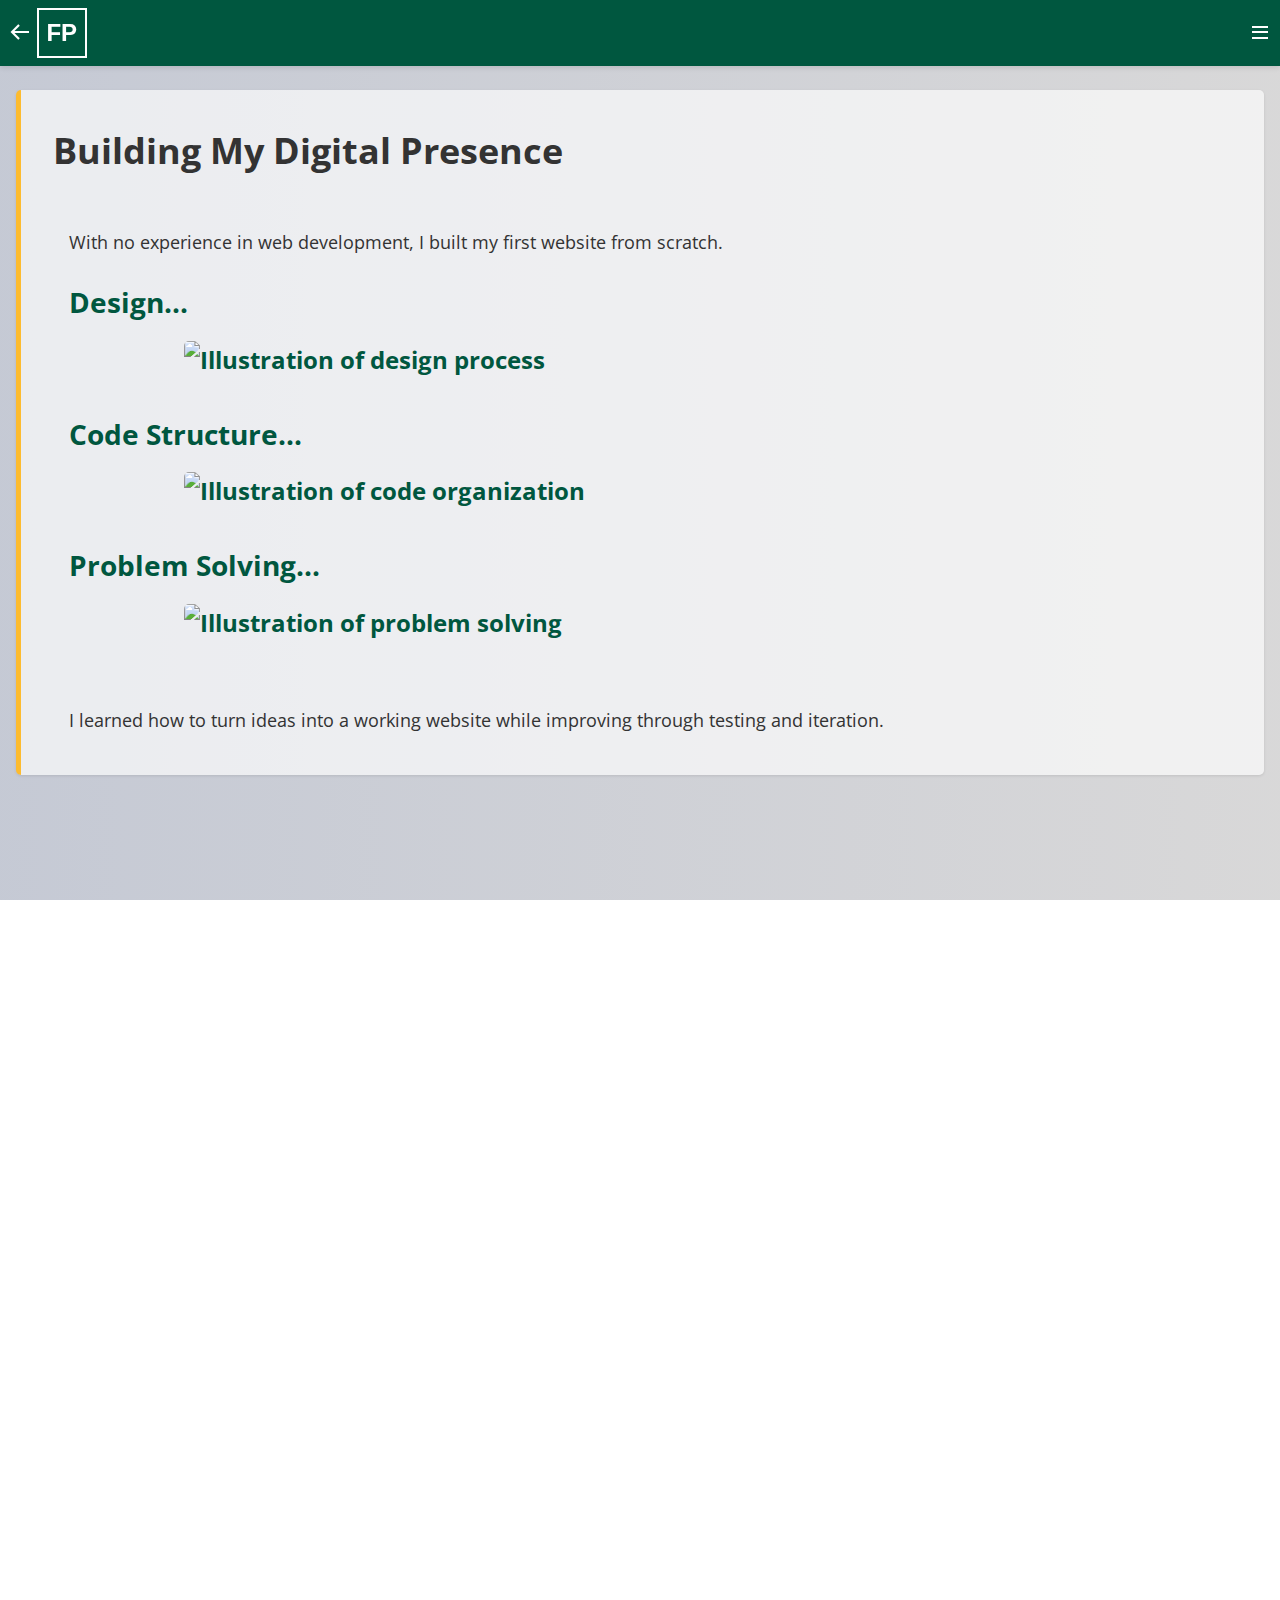
==== commit 0594658d: "Update project1.html" ====
--- a/project1.html
+++ b/project1.html
@@ -312,7 +312,7 @@
       // Section observer options - Activate earlier for mobile users
       const sectionObserverOptions = width <= 900 ? 
         { threshold: 0.01, rootMargin: "0px 0px -10% 0px" } : // Mobile settings - earlier activation
-        { threshold: 0.09, rootMargin: "0px 0px -23% 0px" };   // Desktop settings
+        { threshold: 0.05, rootMargin: "0px 0px -10% 0px" };   // Desktop settings
       
       // Apply observer to project sections
       const sections = document.querySelectorAll('.project-section');
@@ -334,7 +334,7 @@
         { threshold: 0.01, rootMargin: "0px 0px -10% 0px" } : // Mobile settings
         (width <= 900 ? 
           { threshold: 0.05, rootMargin: "0px 0px 0% 0px" } : // Tablet settings
-          { threshold: 0.125, rootMargin: "0px 0px -30% 0px" } // Desktop settings
+          { threshold: 0.12, rootMargin: "0px 0px -10% 0px" } // Desktop settings
         );
       
       // Apply observer to content blocks
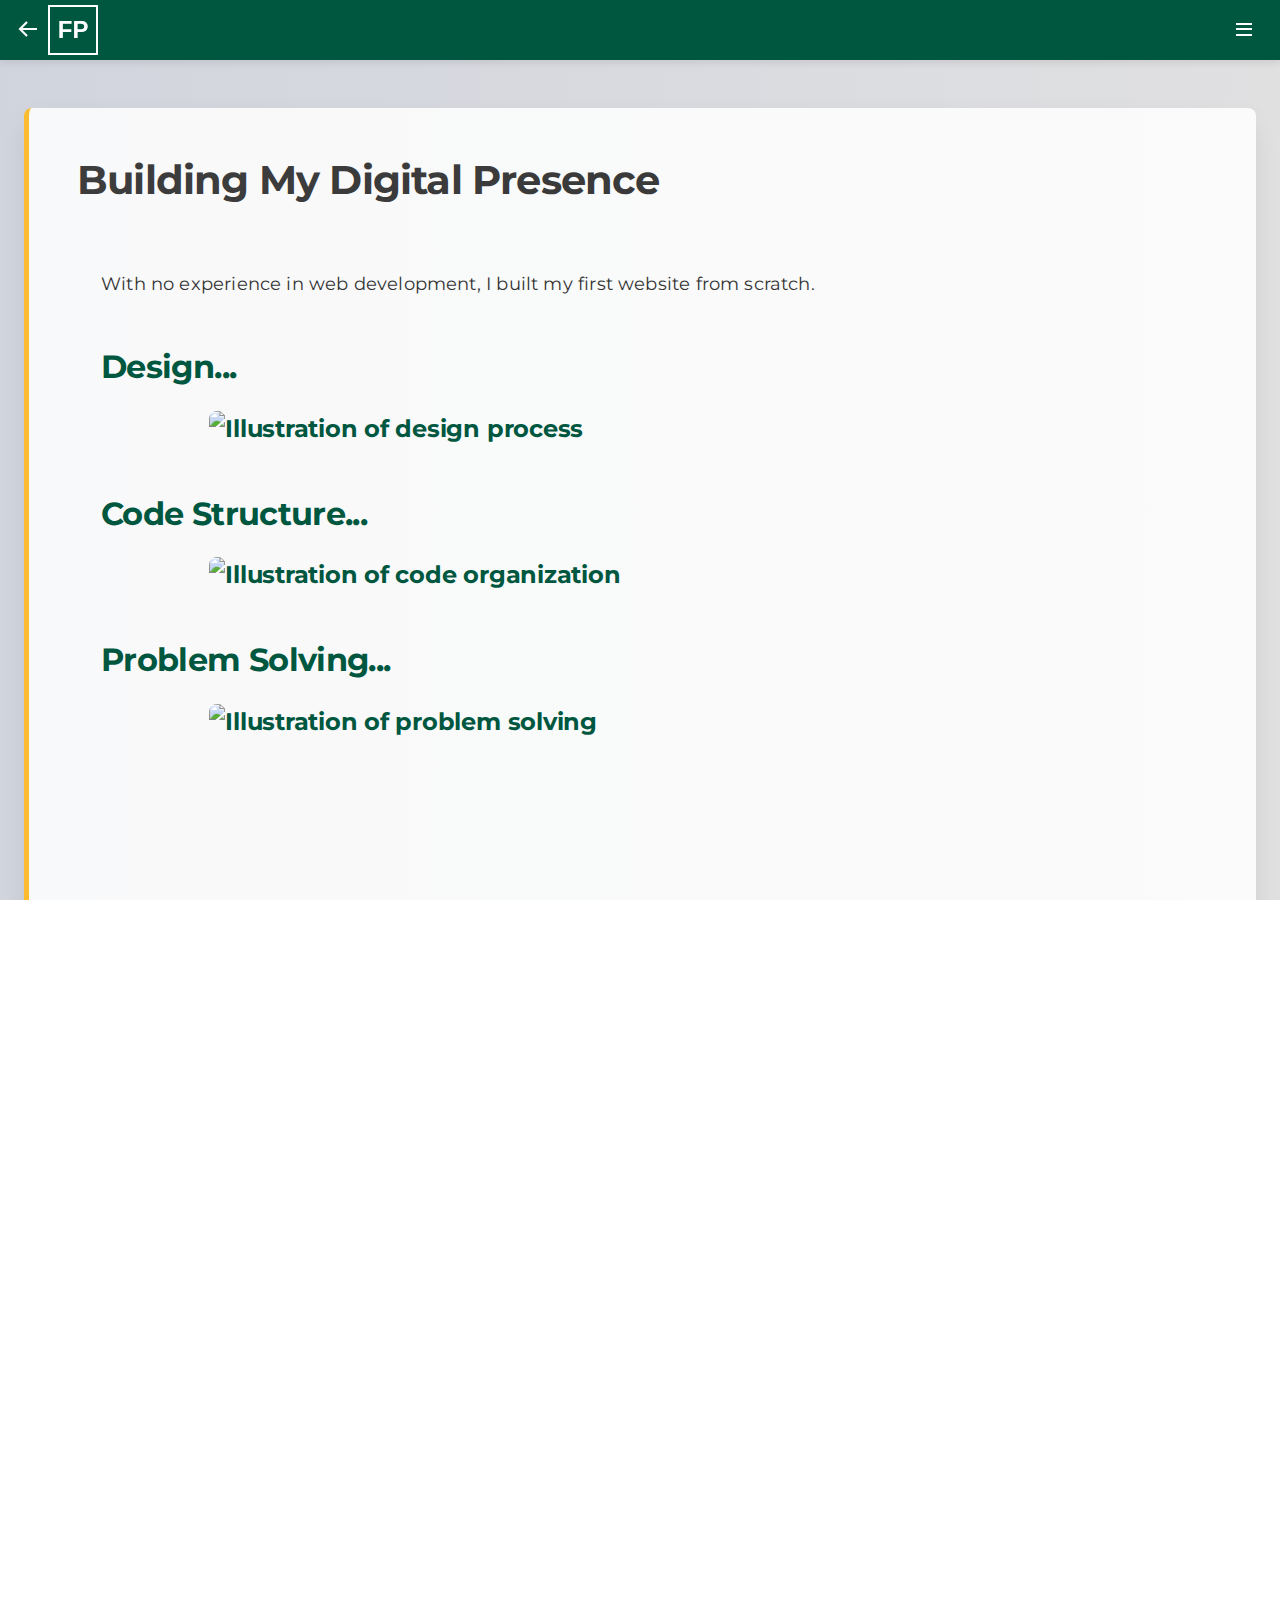
==== commit 0172d424: "Update project1.html" ====
--- a/project1.html
+++ b/project1.html
@@ -6,8 +6,10 @@
   <title>Building My Digital Presence</title>
   <!-- Icon Classes -->
   <link href='https://unpkg.com/boxicons@2.1.4/css/boxicons.min.css' rel='stylesheet'>
-  <!-- Google Font -->
-  <link rel="stylesheet" href="https://fonts.googleapis.com/css2?family=Open+Sans:wght@400;700&display=swap">
+  <!-- Font -->
+  <link rel="preconnect" href="https://fonts.googleapis.com">
+  <link rel="preconnect" href="https://fonts.gstatic.com" crossorigin>
+  <link href="https://fonts.googleapis.com/css2?family=Montserrat:wght@300;400;500;700&display=swap" rel="stylesheet">
   <!-- External CSS -->
   <link rel="stylesheet" href="style.css" />
   <!-- Pre-load projects -->
@@ -49,19 +51,25 @@
         <!-- Story Beat: Design -->
         <div class="content-block highlight-block">
           <h2>Design...</h2>
+          <div class="highlight-block-image-container">
           <img src="images/siteprogress.gif" alt="Illustration of design process">
+            </div>
         </div>
         
         <!-- Story Beat: Code Structure -->
         <div class="content-block highlight-block">
           <h2>Code Structure...</h2>
+          <div class="highlight-block-image-container">
           <img src="images/code-structure.jpg" alt="Illustration of code organization">
+            </div>
         </div>
         
         <!-- Story Beat: Problem Solving -->
         <div class="content-block highlight-block">
           <h2>Problem Solving...</h2>
+          <div class="highlight-block-image-container">
           <img src="images/problem-solving.jpg" alt="Illustration of problem solving">
+            </div>
         </div>
         
         <!-- Concluding Intro -->
@@ -80,7 +88,9 @@
         
         <div class="content-block highlight-block">
           <h2>Debugging...</h2>
+          <div class="highlight-block-image-container">
           <img src="images/gif-inline-styling-challenge.gif" alt="Struggle with inline styling">
+            </div>
         </div>
         
         <div class="content-block text-block">
@@ -89,7 +99,9 @@
         
         <div class="content-block highlight-block">
           <h2>Learning Separation...</h2>
+          <div class="highlight-block-image-container">
           <img src="images/css-separation.jpg" alt="Visual representation of separating CSS from HTML">
+            </div>
         </div>
         
         <div class="content-block text-block">
@@ -107,7 +119,9 @@
         
         <div class="content-block highlight-block">
           <h2>Refactoring...</h2>
+          <div class="highlight-block-image-container">
           <img src="images/gif-css-refactoring.gif" alt="Animation of the refactoring process">
+            </div>
         </div>
         
         <div class="content-block text-block">
@@ -116,7 +130,9 @@
         
         <div class="content-block highlight-block">
           <h2>Efficiency & Scalability...</h2>
+          <div class="highlight-block-image-container">
           <img src="images/structured-code.jpg" alt="Illustration of structured, efficient code">
+            </div>
         </div>
         
         <div class="content-block text-block">
@@ -134,7 +150,9 @@
         
         <div class="content-block highlight-block">
           <h2>A Polished but Incomplete Site...</h2>
+          <div class="highlight-block-image-container">
           <img src="images/gif-enhancements.gif" alt="Animation showcasing visual improvements">
+            </div>
         </div>
         
         <div class="content-block text-block">
@@ -143,7 +161,9 @@
         
         <div class="content-block highlight-block">
           <h2>Reprioritizing What Matters...</h2>
+          <div class="highlight-block-image-container">
           <img src="images/content-focus.jpg" alt="Illustration emphasizing the importance of content">
+            </div>
         </div>
         
         <div class="content-block text-block">
@@ -161,7 +181,9 @@
         
         <div class="content-block highlight-block">
           <h2>Thinking Beyond the Code...</h2>
+          <div class="highlight-block-image-container">
           <img src="images/final-design.jpg" alt="Showcase of the final design">
+            </div>
         </div>
         
         <div class="content-block text-block">
@@ -170,7 +192,9 @@
         
         <div class="content-block highlight-block">
           <h2>Proof of Adaptability...</h2>
+          <div class="highlight-block-image-container">
           <img src="images/final-code.jpg" alt="Showcase of clean, efficient code">
+            </div>
         </div>
         
         <div class="content-block text-block">
@@ -198,19 +222,25 @@
         <ul class="sidebar-list featured-list">
           <li>
             <a href="project1.html">
+              <div class="sidebar-thumbnail-container">
               <img src="images/HTML-Thumb.jpg" alt="Project 1 Thumbnail">
+                </div>
               <span>Building My Digital Presence</span>
             </a>
           </li>
           <li>
             <a href="project2.html">
+              <div class="sidebar-thumbnail-container">
               <img src="images/project2-thumb.jpg" alt="Project 2 Thumbnail">
+                </div>
               <span>MongoDB Business Use Case</span>
             </a>
           </li>
           <li>
             <a href="project3.html">
+              <div class="sidebar-thumbnail-container">
               <img src="images/project3-thumb.jpg" alt="Project 3 Thumbnail">
+                </div>
               <span>Titanic Survival Prediction</span>
             </a>
           </li>
@@ -219,7 +249,9 @@
         <ul class="sidebar-list other-list">
           <li>
             <a href="project4.html">
+              <div class="sidebar-thumbnail-container">
               <img src="images/project4-thumb.jpg" alt="Project 4 Thumbnail">
+                </div>
               <span>Multiple Regression Analysis</span>
             </a>
           </li>
@@ -352,6 +384,28 @@
         blockObserver.observe(block);
       });
     });
+    // Header scroll behavior
+let lastScrollTop = 0;
+const header = document.querySelector('header.common-header');
+const scrollThreshold = 50; // Minimum scroll amount to trigger header visibility change
+
+window.addEventListener('scroll', function() {
+  let currentScroll = window.pageYOffset || document.documentElement.scrollTop;
+  
+  // Skip small scroll amounts to avoid jittery behavior
+  if (Math.abs(lastScrollTop - currentScroll) <= scrollThreshold) return;
+  
+  // Scrolling down
+  if (currentScroll > lastScrollTop && currentScroll > header.offsetHeight) {
+    header.classList.add('header-hidden');
+  } 
+  // Scrolling up
+  else {
+    header.classList.remove('header-hidden');
+  }
+  
+  lastScrollTop = currentScroll <= 0 ? 0 : currentScroll; // For mobile or negative scrolling
+}, { passive: true });
   </script>
 </body>
 </html>
--- a/style.css
+++ b/style.css
@@ -1,32 +1,98 @@
 /* ==========================================================================
-   CSS Variables - Light & Dark Mode
+   CSS Variables - Design System
    ========================================================================== */
 :root {
-  /* Colors */
+  /* Color Palette */
   --color-green: #00573F;
   --color-gold: #FDBB2F;
   --color-blue: #192A56;
   --color-dark: #333;
   --color-light: #fff;
+  --color-light-gray: #f5f5f5;
+  --color-medium-gray: #e0e0e0;
+  
+  /* Spacing System */
+  --space-xxs: 0.25rem;   /* 4px */
+  --space-xs: 0.5rem;     /* 8px */
+  --space-sm: 1rem;       /* 16px */
+  --space-md: 1.5rem;     /* 24px */
+  --space-lg: 2rem;       /* 32px */
+  --space-xl: 3rem;       /* 48px */
+  --space-xxl: 4rem;      /* 64px */
+  
+  /* Typography */
+  --font-family-main: 'Montserrat', 'Inter', sans-serif;
+  --font-family-headings: 'Montserrat', 'Inter', sans-serif;
+  --font-size-xs: 0.75rem;    /* 12px */
+  --font-size-sm: 0.875rem;   /* 14px */
+  --font-size-base: 1rem;     /* 16px */
+  --font-size-md: 1.125rem;   /* 18px */
+  --font-size-lg: 1.25rem;    /* 20px */
+  --font-size-xl: 1.5rem;     /* 24px */
+  --font-size-xxl: 2rem;      /* 32px */
+  --font-size-xxxl: 2.5rem;   /* 40px */
+  
+  --line-height-tight: 1.2;
+  --line-height-normal: 1.5;
+  --line-height-relaxed: 1.8;
+  
+  --font-weight-light: 300;
+  --font-weight-normal: 400;
+  --font-weight-medium: 500;
+  --font-weight-bold: 700;
+  
+  /* Border Radius */
+  --radius-xs: 2px;
+  --radius-sm: 4px;
+  --radius-md: 8px;
+  --radius-lg: 12px;
+  --radius-pill: 9999px;
+  --radius-circle: 50%;
+  
+  /* Box Shadows */
+  --shadow-sm: 0 1px 2px rgba(0, 0, 0, 0.05);
+  --shadow-md: 0 4px 6px rgba(0, 0, 0, 0.07);
+  --shadow-lg: 0 10px 15px rgba(0, 0, 0, 0.1);
+  --shadow-focus: 0 0 0 3px rgba(0, 87, 63, 0.3);
+  --shadow-elevation: 0 10px 30px -10px rgba(0, 0, 0, 0.15);
+  
+  /* Transitions */
+  --transition-quick: 0.15s ease;
+  --transition-normal: 0.3s ease;
+  --transition-slow: 0.5s ease;
+  --transition-extra-slow: 0.8s ease;
+  --transition-bounce: 0.5s cubic-bezier(0.19, 1, 0.22, 1);
+  
+  /* Z-index layers */
+  --z-below: -1;
+  --z-normal: 0;
+  --z-above: 1;
+  --z-header: 100;
+  --z-sidebar: 200;
+  --z-modal: 300;
+  --z-overlay: 400;
   
   /* Global */
   --body-text-color: var(--color-dark);
-  --body-bg: linear-gradient(270deg, rgba(0,87,63,0.2), rgba(253,187,47,0.15), rgba(25,42,86,0.25));
+  --body-bg: linear-gradient(270deg, rgba(0,87,63,0.15), rgba(253,187,47,0.1), rgba(25,42,86,0.2));
   --body-bg-size: 600% 600%; 
   --body-anim: gradientShift 45s ease infinite;
   
   /* Header */
   --header-bg: var(--color-green);
   --header-text-color: var(--color-light);
+  --header-height: 3.75rem;
+  --header-transition: transform var(--transition-normal);
   
   /* Navigation */
   --nav-link-color: var(--color-light);
   --nav-link-hover-color: var(--color-gold);
   
   /* Sections / Containers */
-  --section-bg: rgba(255,255,255,0.65);
+  --section-bg: rgba(255,255,255,0.85);
   --section-border-left: var(--color-gold);
-  --section-box-shadow: 0 1px 3px rgba(0, 0, 0, 0.1);
+  --section-box-shadow: var(--shadow-elevation);
+  --section-border-radius: var(--radius-md);
   
   /* Footer */
   --footer-bg: var(--color-green);
@@ -35,17 +101,18 @@
   /* Profile Image */
   --profile-pic-border: var(--color-green);
   --profile-pic-hover-border: var(--color-gold);
-  --profile-pic-hover-shadow: 0 0 10px var(--color-gold);
+  --profile-pic-hover-shadow: 0 0 20px var(--color-gold);
   
   /* Social Links */
   --social-bg: rgba(0,87,63,0.9);
   --social-hover-bg: rgba(253,187,47,0.9);
-  --social-hover-glow: 0 0 10px rgba(253,187,47,0.9);
+  --social-hover-glow: 0 0 15px rgba(253,187,47,0.9);
   
   /* Project Item */
   --project-item-border: var(--color-green);
   --project-item-hover-border: var(--color-gold);
-  --project-item-hover-shadow: 0 0 10px var(--color-gold);
+  --project-item-hover-shadow: 0 0 15px var(--color-gold);
+  --project-item-transition: var(--transition-normal);
 
   /* Sidebar */
   --sidebar-bg: rgba(255,255,255,0.95);
@@ -64,35 +131,18 @@
   
   /* Highlight name */
   --highlight-name: var(--color-green);
-  
-  /* Common sizes */
-  --spacing-xs: 0.5rem;
-  --spacing-sm: 1rem;
-  --spacing-md: 1.5rem;
-  --spacing-lg: 2rem;
-  --spacing-xl: 4rem;
-  
-  /* Transitions */
-  --transition-fast: 0.3s;
-  --transition-medium: 0.6s;
-  --transition-slow: 0.8s;
-  
-  /* Borders */
-  --border-radius-sm: 4px;
-  --border-radius-md: 5px;
-  --border-radius-round: 50%;
 }
 
 /* Dark Mode Overrides */
 .dark-mode, [data-theme="dark"] {
   /* Colors */
-  --color-dark-bg-1: #0d0d0d;
+  --color-dark-bg-1: #121212;
   --color-dark-bg-2: #1a1a2e;
-  --color-dark-accent: #383851;
+  --color-dark-accent: #424261;
   --color-light-accent: #a8b2d1;
   
   /* Global */
-  --body-text-color: #ddd;
+  --body-text-color: #e0e0e0;
   --body-bg: linear-gradient(270deg, var(--color-dark-bg-1), var(--color-dark-bg-2), var(--color-dark-bg-1));
   --body-bg-size: auto;
   --body-anim: none;
@@ -105,24 +155,24 @@
   --nav-link-hover-color: var(--color-light-accent);
   
   /* Sections / Containers */
-  --section-bg: var(--color-dark-bg-2);
+  --section-bg: rgba(26, 26, 46, 0.95);
   --section-border-left: var(--color-light-accent);
-  --section-box-shadow: 0 0 10px var(--color-light-accent);
+  --section-box-shadow: 0 0 15px rgba(0, 0, 0, 0.4);
   
   /* Profile Image */
   --profile-pic-border: var(--color-dark-accent);
   --profile-pic-hover-border: var(--color-light-accent);
-  --profile-pic-hover-shadow: 0 0 10px var(--color-light-accent);
+  --profile-pic-hover-shadow: 0 0 20px var(--color-light-accent);
   
   /* Social Buttons */
   --social-bg: var(--color-dark-accent);
   --social-hover-bg: var(--color-light-accent);
-  --social-hover-glow: 0 0 10px var(--color-light-accent);
+  --social-hover-glow: 0 0 15px var(--color-light-accent);
   
   /* Project Item */
   --project-item-border: var(--color-dark-accent);
   --project-item-hover-border: var(--color-light-accent);
-  --project-item-hover-shadow: 0 0 10px var(--color-light-accent);
+  --project-item-hover-shadow: 0 0 15px var(--color-light-accent);
 
   /* Sidebar */
   --sidebar-bg: var(--color-dark-bg-2);
@@ -145,7 +195,6 @@
 /* ==========================================================================
    1. Base & Global Styles
    ========================================================================== */
-
 /* Reset & Universal Settings */
 * {
   margin: 0;
@@ -155,6 +204,7 @@
 
 html {
   scroll-behavior: smooth;
+  font-size: 16px; /* Base font size */
 }
 
 html, body {
@@ -166,14 +216,16 @@
 
 /* Global Body Styling */
 body {
-  font-family: 'Open Sans', Arial, sans-serif;
-  line-height: 1.6;
+  font-family: var(--font-family-main);
+  line-height: var(--line-height-normal);
   color: var(--body-text-color);
   display: flex;
   flex-direction: column;
   background: var(--body-bg);
   background-size: var(--body-bg-size);
   animation: var(--body-anim);
+  font-weight: var(--font-weight-normal);
+  letter-spacing: 0.01em;
 }
 
 /* Gradient Animation */
@@ -188,25 +240,35 @@
   flex: 1;                     
   width: 100%;
   max-width: 1300px;
-  margin: 0.5rem auto 0;
-  padding: var(--spacing-sm);  
+  margin: var(--space-md) auto 0;
+  padding: var(--space-md);
 }
 
 .main-content {
   flex: 1;
-}
+  margin-top: var(--header-height);
+}
+
 /* ==========================================================================
    2. Typography & Text Elements
    ========================================================================== */
 
 /* Base Typography */
 h1, h2, h3 {
-  margin-bottom: var(--spacing-sm);
+  margin-bottom: var(--space-md);
   text-align: center;
+  line-height: var(--line-height-tight);
+  font-weight: var(--font-weight-bold);
+  font-family: var(--font-family-headings);
+  letter-spacing: -0.02em;
 }
 
 p {
-   text-align: left;
+  text-align: left;
+  margin-bottom: var(--space-md);
+  line-height: var(--line-height-relaxed);
+  letter-spacing: 0.01em;
+  /* Removed max-width constraint as requested */
 }
 
 .project-section h1,
@@ -217,57 +279,57 @@
 }
 
 .highlight-name {
-  font-weight: bold;
+  font-weight: var(--font-weight-bold);
   color: var(--highlight-name);
 }
 
 /* Mobile First Typography */
-body { font-size: 14px; }
-h1 { font-size: 24px; }
-h2 { font-size: 20px; }
-p { font-size: 14px; }
-header.common-header .logo { font-size: 20px; }
-.main-nav a { font-size: 16px; }
-#menuToggle, header.common-header .back { font-size: 20px; }
-.social-links i { font-size: 16px; }
-.modal-content .close { font-size: 24px; }
-.sidebar-section-title { font-size: 16px; }
-.sidebar-list li a span { font-size: 14px; }
-#closeSidebar { font-size: 20px; }
-.filter-btn { font-size: 14px; }
+body { font-size: var(--font-size-sm); }
+h1 { font-size: var(--font-size-xxl); }
+h2 { font-size: var(--font-size-xl); }
+p { font-size: var(--font-size-sm); }
+header.common-header .logo { font-size: var(--font-size-lg); }
+.main-nav a { font-size: var(--font-size-base); }
+#menuToggle, header.common-header .back { font-size: var(--font-size-lg); }
+.social-links i { font-size: var(--font-size-base); }
+.modal-content .close { font-size: var(--font-size-xl); }
+.sidebar-section-title { font-size: var(--font-size-base); }
+.sidebar-list li a span { font-size: var(--font-size-sm); }
+#closeSidebar { font-size: var(--font-size-lg); }
+.filter-btn { font-size: var(--font-size-sm); }
 
 /* Tablet Typography */
 @media (min-width: 601px) and (max-width: 1024px) {
-  body { font-size: 16px; }
-  h1 { font-size: 30px; }
-  h2 { font-size: 24px; }
-  p { font-size: 16px; }
-  header.common-header .logo { font-size: 22px; }
-  .main-nav a { font-size: 18px; }
-  #menuToggle, header.common-header .back { font-size: 22px; }
-  .social-links i { font-size: 20px; }
-  .modal-content .close { font-size: 26px; }
-  .sidebar-section-title { font-size: 18px; }
-  .sidebar-list li a span { font-size: 16px; }
-  #closeSidebar { font-size: 22px; }
-  .filter-btn { font-size: 15px; }
+  body { font-size: var(--font-size-base); }
+  h1 { font-size: var(--font-size-xxxl); }
+  h2 { font-size: var(--font-size-xxl); }
+  p { font-size: var(--font-size-base); }
+  header.common-header .logo { font-size: var(--font-size-xl); }
+  .main-nav a { font-size: var(--font-size-lg); }
+  #menuToggle, header.common-header .back { font-size: var(--font-size-xl); }
+  .social-links i { font-size: var(--font-size-lg); }
+  .modal-content .close { font-size: var(--font-size-xxl); }
+  .sidebar-section-title { font-size: var(--font-size-lg); }
+  .sidebar-list li a span { font-size: var(--font-size-base); }
+  #closeSidebar { font-size: var(--font-size-xl); }
+  .filter-btn { font-size: var(--font-size-base); }
 }
 
 /* Desktop Typography */
 @media (min-width: 1025px) {
-  body { font-size: 18px; }
-  h1 { font-size: 36px; }
-  h2 { font-size: 28px; }
-  p { font-size: 18px; }
-  header.common-header .logo { font-size: 24px; }
-  .main-nav a { font-size: 20px; }
-  #menuToggle, header.common-header .back { font-size: 24px; }
-  .social-links i { font-size: 24px; }
-  .modal-content .close { font-size: 28px; }
-  .sidebar-section-title { font-size: 20px; }
-  .sidebar-list li a span { font-size: 18px; }
-  #closeSidebar { font-size: 24px; }
-  .filter-btn { font-size: 16px; }
+  body { font-size: var(--font-size-md); }
+  h1 { font-size: var(--font-size-xxxl); }
+  h2 { font-size: var(--font-size-xxl); }
+  p { font-size: var(--font-size-md); }
+  header.common-header .logo { font-size: var(--font-size-xl); }
+  .main-nav a { font-size: var(--font-size-lg); }
+  #menuToggle, header.common-header .back { font-size: var(--font-size-xl); }
+  .social-links i { font-size: var(--font-size-xl); }
+  .modal-content .close { font-size: var(--font-size-xxl); }
+  .sidebar-section-title { font-size: var(--font-size-lg); }
+  .sidebar-list li a span { font-size: var(--font-size-md); }
+  #closeSidebar { font-size: var(--font-size-xl); }
+  .filter-btn { font-size: var(--font-size-base); }
 }
 
 /* ==========================================================================
@@ -276,40 +338,49 @@
 
 /* Base Header Style */
 header.common-header {
-  position: sticky;
+  position: fixed;
   top: 0;
   left: 0;
   right: 0;
-  z-index: 999;
+  height: var(--header-height);
+  z-index: var(--z-header);
   background-color: var(--header-bg);
   color: var(--header-text-color);
-  padding: 0.5rem;
+  padding: var(--space-xs) var(--space-sm);
   display: flex;
   align-items: center;
   justify-content: space-between;
-  box-shadow: 0 2px 5px rgba(0, 0, 0, 0.1);
+  box-shadow: var(--shadow-md);
+  transition: transform var(--transition-normal), background-color var(--transition-normal);
+  transform: translateY(0);
+  backdrop-filter: blur(8px);
+}
+
+/* Header hide when scrolling down, show when scrolling up */
+.header-hidden {
+  transform: translateY(-100%);
 }
 
 /* Header Structural Elements */
 .header-left {
-  position: sticky;
-  display: flex;
-  gap: 0.3rem;
+  display: flex;
+  gap: var(--space-xs);
+  align-items: center;
 }
 
 .header-center {
-  position: sticky;
-  display: flex;
+  display: flex;
+  justify-content: center;
 }
 
 .header-right {
-  position: sticky;
-  display: flex;
+  display: flex;
+  align-items: center;
 }
 
 /* Logo */
 header.common-header .logo {
-  font-weight: bold;
+  font-weight: var(--font-weight-bold);
   color: var(--header-text-color);
   border: 2px solid var(--header-text-color);
   width: clamp(40px, 6vw, 50px);
@@ -319,6 +390,12 @@
   justify-content: center;
   background: none;
   cursor: pointer;
+  transition: transform var(--transition-bounce), box-shadow var(--transition-normal);
+}
+
+header.common-header .logo:hover {
+  transform: scale(1.05);
+  box-shadow: var(--shadow-focus);
 }
 
 /* Navigation */
@@ -338,13 +415,36 @@
 .main-nav a {
   text-decoration: none;
   color: var(--nav-link-color);
-  font-weight: bold;
-  transition: color var(--transition-fast); 
-  display: flex;
+  font-weight: var(--font-weight-medium);
+  transition: color var(--transition-quick);
+  display: flex;
+  position: relative;
+  padding: var(--space-xs) var(--space-xs);
+  text-transform: uppercase;
+  letter-spacing: 0.05em;
+  font-size: 0.85em;
 }
 
 .main-nav a:hover {
   color: var(--nav-link-hover-color);
+}
+
+/* Underline effect on hover */
+.main-nav a::after {
+  content: '';
+  position: absolute;
+  bottom: 6px;
+  left: 0;
+  width: 100%;
+  height: 1px;
+  background-color: var(--nav-link-hover-color);
+  transform: scaleX(0);
+  transform-origin: center;
+  transition: transform var(--transition-bounce);
+}
+
+.main-nav a:hover::after {
+  transform: scaleX(0.9);
 }
 
 /* Menu Toggle Button */
@@ -354,6 +454,12 @@
   border: none;
   color: var(--header-text-color);
   cursor: pointer;
+  transition: transform var(--transition-bounce);
+  padding: var(--space-xs);
+}
+
+#menuToggle:hover {
+  transform: scale(1.1);
 }
 
 /* Back Button */
@@ -362,6 +468,11 @@
   align-items: center;
   color: var(--header-text-color);
   text-decoration: none;
+  transition: transform var(--transition-bounce);
+}
+
+header.common-header .back:hover {
+  transform: translateX(-2px);
 }
 
 /* ==========================================================================
@@ -370,16 +481,30 @@
 
 section {
   opacity: 0;
-  transform: translateX(-100px);
-  transition: opacity var(--transition-medium) ease-out, transform var(--transition-medium) ease-out;
+  transform: translateX(-80px); /* Increased offset for more noticeable animation */
+  transition: opacity var(--transition-slow) ease-out, transform var(--transition-bounce);
   display: flow-root;
   background-color: var(--section-bg);
-  margin-bottom: 7.5rem;
-  padding: var(--spacing-lg);
-  border-radius: var(--border-radius-md);
+  margin-bottom: var(--space-xxl);
+  padding: var(--space-xl);
+  border-radius: var(--section-border-radius);
   box-shadow: var(--section-box-shadow);
   border-left: 5px solid var(--section-border-left);
-  scroll-margin-top: 80px;
+  scroll-margin-top: calc(var(--header-height) + var(--space-md));
+  position: relative;
+  overflow: hidden;
+}
+
+section::before {
+  content: '';
+  position: absolute;
+  top: 0;
+  left: 0;
+  width: 100%;
+  height: 100%;
+  background: linear-gradient(135deg, rgba(255,255,255,0.05) 0%, rgba(255,255,255,0) 100%);
+  z-index: 0;
+  pointer-events: none;
 }
 
 section.active {
@@ -394,31 +519,48 @@
 /* Social links container */
 .social-links {
   position: absolute;
-  top: 0.5rem;
-  right: 0.5rem;
-  display: flex;
-  gap: 0.5rem;
+  top: var(--space-sm);
+  right: var(--space-sm);
+  display: flex;
+  gap: var(--space-sm);
 }
 
 /* Social link styling */
 .social-links a {
-  width: clamp(30px, 5vw, 50px);
-  height: clamp(30px, 5vw, 50px);
+  width: clamp(35px, 5vw, 50px);
+  height: clamp(35px, 5vw, 50px);
   background-color: var(--social-bg);
-  border-radius: var(--border-radius-round);
+  border-radius: var(--radius-circle);
   display: flex;
   align-items: center;
   justify-content: center;
   color: var(--header-text-color);
   text-decoration: none;
-  transition: transform var(--transition-fast), background-color var(--transition-fast);
+  transition: transform var(--transition-bounce), background-color var(--transition-normal), box-shadow var(--transition-normal);
   position: relative;
+  overflow: hidden;
+}
+
+.social-links a::before {
+  content: '';
+  position: absolute;
+  top: 0;
+  left: 0;
+  width: 100%;
+  height: 100%;
+  background: radial-gradient(circle, rgba(255,255,255,0.2) 0%, rgba(255,255,255,0) 70%);
+  opacity: 0;
+  transition: opacity var(--transition-normal);
 }
 
 .social-links a:hover {
   transform: scale(1.1);
   background-color: var(--social-hover-bg);
   box-shadow: var(--social-hover-glow);
+}
+
+.social-links a:hover::before {
+  opacity: 1;
 }
 
 /* Tooltip styling */
@@ -430,17 +572,19 @@
   transform: translateX(-50%);
   background-color: rgba(0, 0, 0, 0.75);
   color: var(--color-light);
-  padding: 0.3rem 0.5rem;
-  border-radius: var(--border-radius-sm);
-  font-size: 0.8rem;
+  padding: var(--space-xxs) var(--space-xs);
+  border-radius: var(--radius-sm);
+  font-size: var(--font-size-xs);
   white-space: nowrap;
   opacity: 0;
   pointer-events: none;
-  transition: opacity 0.2s ease-in-out;
+  transition: opacity var(--transition-quick), transform var(--transition-bounce);
+  z-index: var(--z-above);
 }
 
 .social-links a:hover::after {
   opacity: 1;
+  transform: translateX(-50%) translateY(5px);
 }
 
 /* Dark Mode Toggle */
@@ -487,7 +631,7 @@
   left: 0px;
   width: var(--slider-width);
   height: var(--slider-width);
-  border-radius: var(--border-radius-round);
+  border-radius: var(--radius-circle);
   background-color: #f1c40f;
   transition: left 0.8s ease, background-color 1s ease;
   display: flex;
@@ -546,17 +690,20 @@
 .projects-grid {
   display: flex;
   flex-wrap: wrap;
-  gap: var(--spacing-md);
+  gap: var(--space-lg);
   justify-content: center;
 }
 
 .project-item {
-  flex: 1 1 calc(33.33% - 1rem);
-  max-width: calc(33.33% - 1rem);
-  margin-bottom: var(--spacing-xs);
-  transform: translateX(100%);
+  flex: 1 1 calc(33.33% - var(--space-md));
+  max-width: calc(33.33% - var(--space-md));
+  margin-bottom: var(--space-md);
+  transform: translateX(80px); /* Increased offset for more noticeable animation */
   opacity: 0;
-  transition: transform var(--transition-slow) ease-out 0.2s, opacity var(--transition-slow) ease-out 0.2s;
+  transition: transform var(--transition-bounce), opacity var(--transition-slow) ease-out 0.2s;
+  overflow: hidden; /* Ensure the magnified image stays contained */
+  border-radius: var(--radius-md);
+  position: relative;
 }
 
 .project-item.active {
@@ -568,27 +715,49 @@
   text-decoration: none;
   color: inherit;
   display: block;
+  height: 100%;
+}
+
+/* Container for the image to allow overflow hidden while magnifying */
+.project-image-container {
+  overflow: hidden;
+  border-radius: var(--radius-md);
+  border: 4px solid var(--project-item-border);
+  transition: border-color var(--transition-bounce), box-shadow var(--transition-bounce);
+  position: relative;
 }
 
 .project-item img {
   width: 100%;
   aspect-ratio: 16 / 9;
   object-fit: cover;
-  border-radius: var(--border-radius-md);
-  border: 4px solid var(--project-item-border);
-  transition: transform var(--transition-fast), border-color var(--transition-fast), box-shadow var(--transition-fast);
+  transition: transform var(--transition-bounce);
   cursor: pointer;
-}
-
-.project-item img:hover {
-  transform: translateY(-5px);
+  display: block;
+}
+
+/* The hover effect now magnifies the image instead of translating it upward */
+.project-item:hover .project-image-container {
   border-color: var(--project-item-hover-border);
   box-shadow: var(--project-item-hover-shadow);
 }
 
+
+.project-item:hover img {
+  transform: scale(1.05);
+}
+
+/* Ensuring both the image and text trigger the same animation */
 .project-item h3 {
-  margin-top: 0.5rem;
+  margin-top: var(--space-sm);
   font-size: clamp(16px, 2vw, 20px);
+  transition: color var(--transition-normal), transform var(--transition-bounce);
+  text-align: center;
+}
+
+.project-item:hover h3 {
+  color: var(--highlight-name);
+  transform: translateY(-1px);
 }
 
 /* ==========================================================================
@@ -599,11 +768,24 @@
   width: 100%;
   background-color: var(--footer-bg);
   color: var(--footer-text-color);
-  padding: var(--spacing-sm);
-  box-shadow: 0 -2px 5px rgba(0, 0, 0, 0.1);
+  padding: var(--space-md);
   display: flex;
   align-items: center;
   justify-content: center;
+  text-align: center;
+  position: relative;
+  overflow: hidden;
+}
+
+footer::before {
+  content: '';
+  position: absolute;
+  top: 0;
+  left: 0;
+  width: 100%;
+  height: 100%;
+  z-index: 0;
+  pointer-events: none;
 }
 
 /* ==========================================================================
@@ -612,18 +794,21 @@
 
 .profile-pic {
   display: block;
-  margin: 0 auto 2rem auto;
+  margin: 0 auto var(--space-xl) auto;
   width: clamp(150px, 20vw, 250px);
   height: clamp(150px, 20vw, 250px);
   object-fit: cover;
-  border-radius: var(--border-radius-round);
+  border-radius: var(--radius-circle);
   border: 4px solid var(--profile-pic-border);
-  transition: border-color var(--transition-fast), box-shadow var(--transition-fast);
+  transition: border-color var(--transition-normal), box-shadow var(--transition-normal)
+  position: relative;
+  z-index: 1;
 }
 
 .profile-pic:hover {
   border-color: var(--profile-pic-hover-border);
   box-shadow: var(--profile-pic-hover-shadow);
+
 }
 
 /* ==========================================================================
@@ -633,43 +818,66 @@
 .modal {
   display: none;
   position: fixed;
-  z-index: 1000;
+  z-index: var(--z-modal);
   left: 0;
   top: 0;
   width: 100%;
   height: 100%;
   overflow: auto;
-  background-color: rgba(0, 0, 0, 0.5);
+  background-color: rgb(0 0 0 / 20%);
+  backdrop-filter: blur(3px);
 }
 
 .modal-content {
   position: relative;
   background-color: var(--modal-bg);
   margin: 10% auto;
-  padding: var(--spacing-md);
+  padding: var(--space-xl);
   border-left: 5px solid var(--modal-border-left);
   width: 80%;
   max-width: 500px;
-  border-radius: var(--border-radius-md);
-  box-shadow: var(--section-box-shadow);
-}
-
-.modal-content, a {
+  border-radius: var(--radius-md);
+  box-shadow: var(--shadow-lg);
+  transform: translateY(-20px);
+  opacity: 0;
+  animation: modalFadeIn var(--transition-normal) forwards;
+}
+
+@keyframes modalFadeIn {
+  to {
+    opacity: 1;
+    transform: translateY(0);
+  }
+}
+
+.modal-content a {
   color: var(--modal-content-a);
+  text-decoration: none;
+  font-weight: var(--font-weight-bold);
+  transition: color var(--transition-quick), transform var(--transition-bounce);
+  display: inline-block;
+}
+
+.modal-content a:hover {
+  color: var(--highlight-name);
+  text-decoration: underline;
+  transform: translateY(-1px);
 }
 
 .modal-content .close {
   position: absolute;
-  top: 0;
-  right: 0.5rem;
+  top: var(--space-xs);
+  right: var(--space-sm);
   color: #aaa;
-  font-weight: bold;
+  font-weight: var(--font-weight-bold);
   cursor: pointer;
+  transition: color var(--transition-quick), transform var(--transition-bounce);
 }
 
 .modal-content .close:hover,
 .modal-content .close:focus {
-  color: black;
+  color: var(--highlight-name);
+  transform: scale(1.1);
 }
 
 /* ==========================================================================
@@ -683,11 +891,12 @@
   max-width: 400px;
   height: 100%;
   background-color: var(--sidebar-bg);
-  box-shadow: -2px 0 5px rgba(0, 0, 0, 0.2);
-  transition: right 0.4s ease;
-  z-index: 1001;
+  box-shadow: var(--shadow-lg);
+  transition: right var(--transition-extra-slow);
+  z-index: var(--z-sidebar);
   display: flex;
   flex-direction: column;
+  backdrop-filter: blur(10px);
 }
 
 .sidebar.active {
@@ -699,23 +908,38 @@
   display: flex;
   align-items: center;
   justify-content: space-between;
-  padding: var(--spacing-sm);
+  padding: var(--space-md);
   background-color: var(--sidebar-header-bg);
   color: var(--sidebar-header-text);
+  overflow: hidden;
+}
+
+.sidebar-header::before {
+  content: '';
+  position: absolute;
+  top: 0;
+  left: 0;
+  width: 100%;
+  height: 100%;
+  background: linear-gradient(90deg, rgba(255,255,255,0.1) 0%, rgba(255,255,255,0) 100%);
+  z-index: 0;
+  pointer-events: none;
 }
 
 .sidebar-content {
-  padding: var(--spacing-sm);
+  padding: var(--space-md);
   overflow-y: auto;
 }
 
 .sidebar-section-title {
-  margin-top: var(--spacing-sm);
-  margin-bottom: 0.5rem;
+  margin-top: var(--space-md);
+  margin-bottom: var(--space-xs);
   color: var(--sidebar-subheading-color);
   border-bottom: 1px solid #ddd;
-  padding-bottom: 0.25rem;
+  padding-bottom: var(--space-xxs);
   z-index: 1003;
+  font-weight: var(--font-weight-medium);
+  letter-spacing: 0.03em;
 }
 
 .sidebar-list {
@@ -733,56 +957,101 @@
   align-items: center;
   text-decoration: none;
   color: var(--sidebar-link-color);
-  padding: var(--spacing-sm) 0;
-  transition: background-color var(--transition-fast);
+  padding: var(--space-md) 0;
+  transition: background-color var(--transition-normal), transform var(--transition-bounce);
   z-index: 1003;
+}
+
+.sidebar-list li a:hover {
+ 
+  transform: translateX(5px);
+}
+
+/* Thumbnail image container for overflow control */
+.sidebar-thumbnail-container {
+  overflow: hidden;
+  border-radius: var(--radius-md);
+  margin-right: var(--space-md);
+  position: relative;
+}
+
+.sidebar-thumbnail-container::before {
+  content: '';
+  position: absolute;
+  top: 0;
+  left: 0;
+  width: 100%;
+  height: 100%;
+  opacity: 0;
+  transition: opacity var(--transition-normal);
+  z-index: 1;
+  pointer-events: none;
+}
+
+.sidebar-list li a:hover .sidebar-thumbnail-container::before {
+  opacity: 1;
 }
 
 .sidebar-list li a img {
   width: clamp(40px, 5vw, 60px);
   height: clamp(40px, 5vw, 60px);
   object-fit: cover;
-  border-radius: var(--border-radius-md);
-  margin-right: var(--spacing-sm);
-  transition: transform var(--transition-fast) ease;
-}
-
-.sidebar-list li a img:hover {
-  transform: scale(1.05);
+  transition: transform var(--transition-bounce);
+  display: block;
+}
+
+/* Same hover effect for sidebar thumbnails */
+.sidebar-list li a:hover img {
+  transform: scale(1.1);
 }
 
 #closeSidebar {
   position: absolute;
-  top: 1.5rem;
-  right: var(--spacing-sm);
+  top: var(--space-sm);
+  right: var(--space-sm);
   background: none;
   border: none;
   color: var(--sidebar-header-text);
   cursor: pointer;
+  transition: transform var(--transition-bounce);
+}
+
+#closeSidebar:hover {
+  transform: scale(1.07);
 }
 
 /* Sidebar Filter Toolbar */
 .sidebar-filter {
   display: flex;
   justify-content: center;
-  gap: 0.1rem;
-  padding: 0.1rem;
+  gap: var(--space-xxs);
   background-color: var(--sidebar-header-bg);
+}
+
+.sidebar-filter::before{
+  content: '';
+  position: absolute;
+  width: 100%;
+  height: 100%;
+  background: linear-gradient(90deg, rgba(255,255,255,0.1) 0%, rgba(255,255,255,0) 100%);
+  z-index: 0;
+  pointer-events: none;
 }
 
 .filter-btn {
   background-color: var(--filter-btn-bg);
   color: var(--sidebar-header-text);
   border: none;
-  padding: 0.5rem 1rem;
-  border-radius: 0;
+  padding: var(--space-xxs) var(--space-md);
   cursor: pointer;
-  transition: background-color var(--transition-fast);
+  transition: background-color var(--transition-bounce), box-shadow var(--transition-normal);
+  letter-spacing: 0.1em;
 }
 
 .filter-btn:hover,
 .filter-btn.active {
   background-color: var(--filter-btn-hover-bg);
+  box-shadow: var(--shadow-sm);
 }
 
 /* ==========================================================================
@@ -791,46 +1060,74 @@
 
 .content-block {
   opacity: 0;
-  transition: opacity var(--transition-slow) ease-out;
-  padding: var(--spacing-lg) var(--spacing-sm);
-  margin: var(--spacing-lg) 0;
+  transition: opacity var(--transition-slow) ease-out, transform var(--transition-bounce);
+  padding: var(--space-xl) var(--space-md);
+  margin: var(--space-xl) 0;
+  transform: translateY(30px);
 }
 
 .content-block.active {
   opacity: 1;
+  transform: translateY(0);
 }
 
 .text-block {
-  font-family: 'Open Sans', Arial, sans-serif;
-  line-height: 1.6;
+  font-family: var(--font-family-main);
+  line-height: var(--line-height-relaxed);
   color: var(--body-text-color);
-  margin-bottom: var(--spacing-xs);
+  margin-bottom: var(--space-md);
   text-align: left;
-  padding: 1rem 0 0 var(--spacing-sm);
+  padding: var(--space-sm) 0 0 var(--space-md);
 }
 
 .highlight-block {
   text-align: left;
-  font-family: 'Open Sans', Arial, sans-serif;
-  font-size: 1.5rem;
-  font-weight: bold;
+  font-family: var(--font-family-headings);
+  font-size: var(--font-size-xl);
+  font-weight: var(--font-weight-bold);
   color: var(--highlight-name);
-  padding: var(--spacing-sm);
-  margin-bottom: var(--spacing-md);
-  margin: 0rem;
+  padding: var(--space-md);
+  margin-bottom: var(--space-lg);
+  margin: 0;
+  letter-spacing: -0.01em;
+}
+
+/* Image container for content blocks to control overflow */
+.highlight-block-image-container {
+  overflow: hidden;
+  border-radius: var(--radius-md);
+  margin: var(--space-md) auto 0;
+  max-width: 80%;
+  position: relative;
+}
+
+.highlight-block-image-container::before {
+  content: '';
+  position: absolute;
+  top: 0;
+  left: 0;
+  width: 100%;
+  height: 100%;
+  background: rgba(0, 87, 63, 0.1);
+  opacity: 0;
+  transition: opacity var(--transition-normal);
+  z-index: 1;
+  pointer-events: none;
+}
+
+.highlight-block-image-container:hover::before {
+  opacity: 1;
 }
 
 .highlight-block img {
   display: block;
-  max-width: 80%;
-  margin: var(--spacing-xs) auto 0;
-  border-radius: var(--border-radius-md);
-  transition: transform var(--transition-fast) ease, box-shadow var(--transition-fast) ease;
-}
-
-.highlight-block img:hover {
-  transform: scale(1.01);
-  box-shadow: 0 0 8px rgba(0, 0, 0, 0.2);
+  width: 100%;
+  transition: transform var(--transition-bounce), box-shadow var(--transition-normal);
+}
+
+.highlight-block:hover img {
+  transform: scale(1.05);
+  box-shadow: var(--shadow-md);
 }
 
 /* ==========================================================================
@@ -839,23 +1136,23 @@
 
 @media (max-width: 900px) {
   header.common-header {
-    position: fixed;
-    padding: 0.3rem;
+    padding: var(--space-xs);
   }
    
-   p, .text-block {
-    line-height: 1.8; 
+  p, .text-block {
+    line-height: var(--line-height-relaxed); 
   }
    
-   section {
-     margin-top: 3rem;
-     margin-bottom: 3rem;
+  section {
+    margin-top: var(--space-xl);
+    margin-bottom: var(--space-xl);
+    padding: var(--space-lg);
   }
    
-   .container {                   
-  padding: var(--spacing-md);
-  margin: 0rem auto 0;
-}
+  .container {                   
+    padding: var(--space-md);
+    margin: var(--header-height) auto 0;
+  }
 
   nav, .main-nav {
     display: flex;
@@ -868,7 +1165,7 @@
   }
   
   nav a, .main-nav a {
-    padding: 0.5rem;
+    padding: var(--space-xs);
   }
   
   .main-nav a {
@@ -890,10 +1187,23 @@
     max-height: 300px;
   }
 
-  .highlight-block img {
-     max-width: 100%;
-  }
+  .highlight-block-image-container {
+    max-width: 100%;
+  }
+  
   .text-block {
-     padding: 0rem
-  }
-}
+    padding: 0;
+  }
+}
+
+/* Animations */
+@keyframes fadeInUp {
+  from {
+    opacity: 0;
+    transform: translateY(20px);
+  }
+  to {
+    opacity: 1;
+    transform: translateY(0);
+  }
+}
